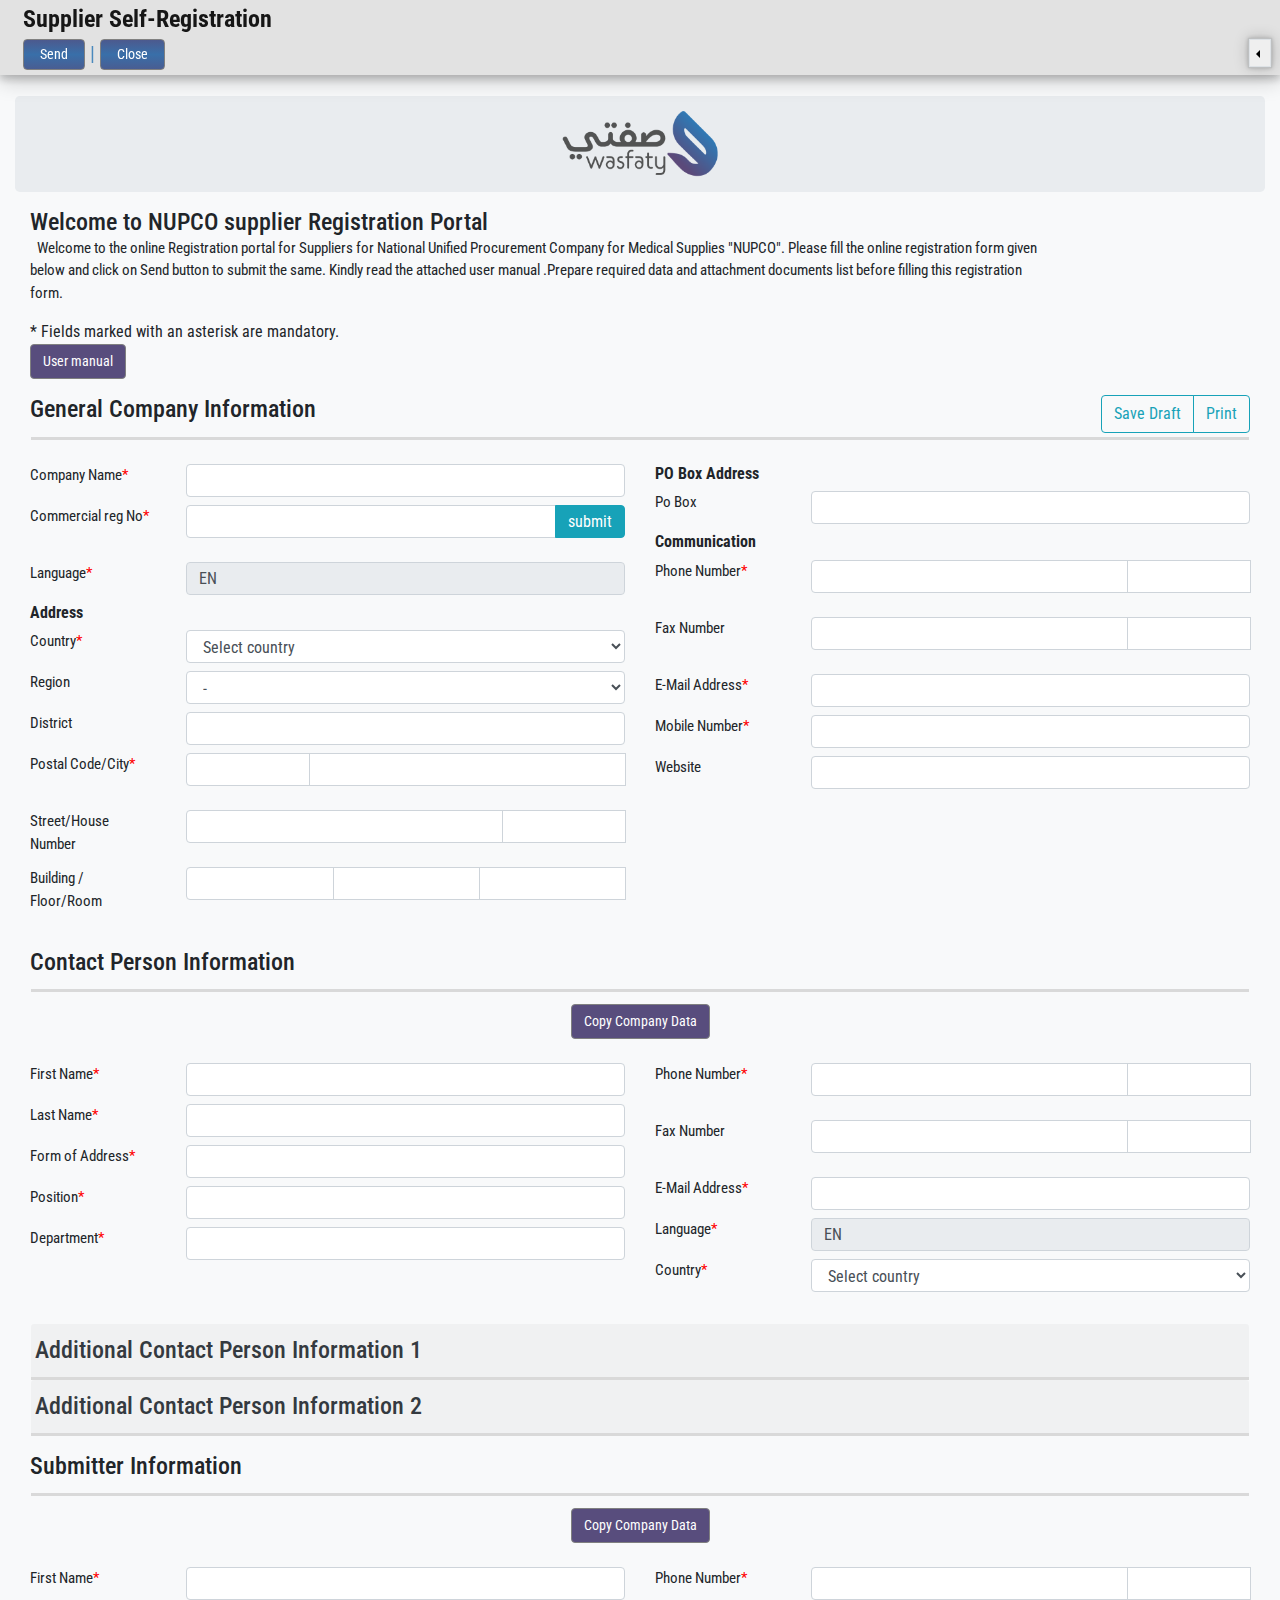
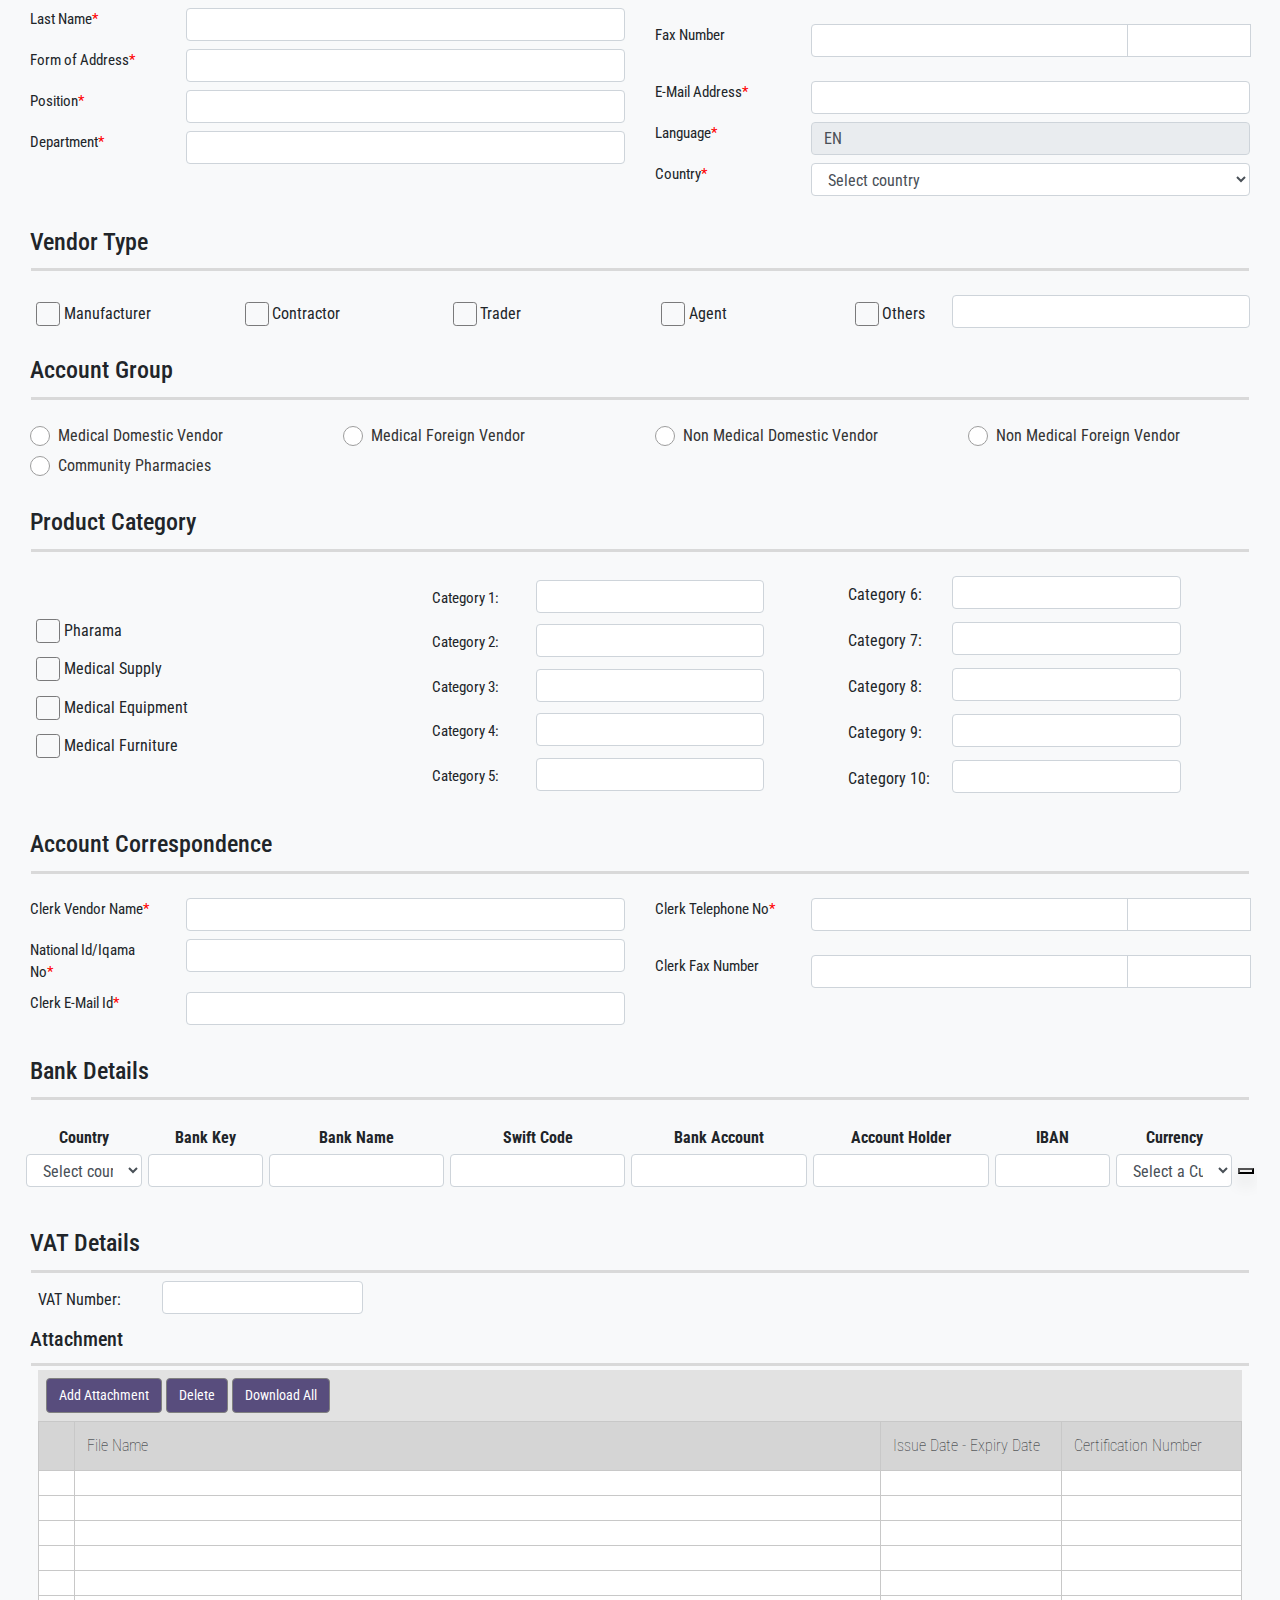
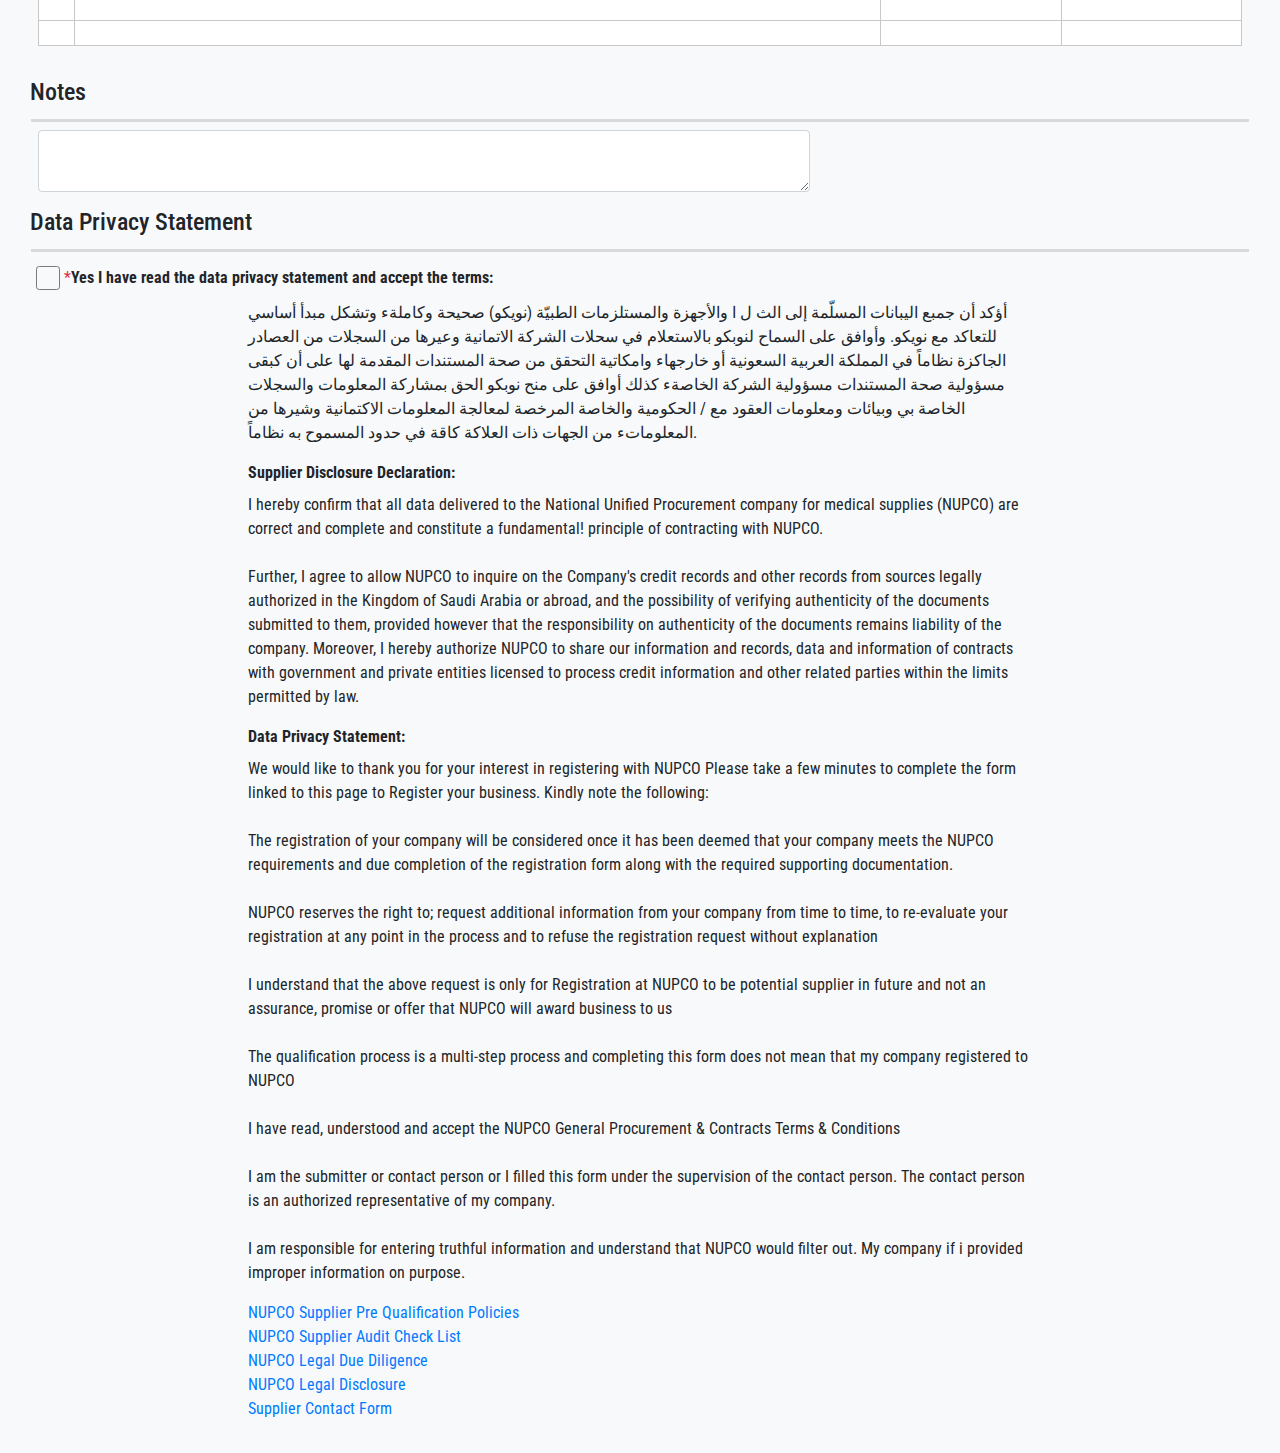
==== index.html @ e29692e7 "content" ====
<!DOCTYPE html>
<html lang="en">
<head>
  <title>Wasfaty</title>
  <meta name="theme-color" content="#557eb0">
  <meta name="viewport" content="width=device-width, initial-scale=1.0, maximum-scale=1.0 shrink-to-fit=no, user-scalable=0">
  <link rel="icon" type="image/png" href="assets/images/logo-icon.png" sizes="194x194">
  <link rel="stylesheet" href="https://maxcdn.bootstrapcdn.com/bootstrap/4.3.1/css/bootstrap.min.css">
  <link rel="stylesheet" href="https://use.fontawesome.com/releases/v5.7.1/css/all.css" integrity="sha384-fnmOCqbTlWIlj8LyTjo7mOUStjsKC4pOpQbqyi7RrhN7udi9RwhKkMHpvLbHG9Sr" crossorigin="anonymous">
  <link href="https://fonts.googleapis.com/css?family=Roboto+Condensed|Titillium+Web|Changa|Merriweather|Ubuntu&display=swap" rel="stylesheet">
  <link rel="manifest" href="assets/lib/manifest.json">
  <link rel="stylesheet" type="text/css" href="assets/lib/style.css">
</head>
<body class="bg-light">
  <nav class="navbar fixed-top navbar-light bg-grey cus-shadow px-2 py-0">
   <div class="col-4">
       <a class="navbar-brand" href="#">
        <h4 class="mb-1"><b>Supplier Self-Registration</b></h4>
        <button class="btn btn-nav hvr-grow-shadow px-3 py-1">Send</button>
        <span style="color: #4a89bd">|</span>
        <button class="btn btn-nav hvr-grow-shadow px-3 py-1">Close</button>
       </a>
   </div>
    <div class="col-4">
      <!-- <a class="ml-auto" href="home.html"><img class="" src="assets/images/logo_2.png" style="width:150px;height: 38px"></a> -->
    </div>
    <div class="col-4"> </div>
    <div class="dropdown dropleft" style="">
      <button type="button" class="border hvr-grow-shadow dropdown-toggle" data-toggle="dropdown">
        <i class="fas fa-question-circle text-primary"></i>
      </button>
      <div class="dropdown-menu">
        <a class="dropdown-item" href="#">Help Center</a>
        <a class="dropdown-item" href="#">Hide Quick Help</a>
      </div>
    </div>
  </nav><br><br><br><br>
<div class="container-fluid">
  <div class="jumbotron text-center p-2 mb-0">
    <img class="" src="assets/images/logotrans.png" style="width:auto;height: 80px">
  </div>
  <div class="row m-0">
    <div class="col-md-10">
      <h4 class="mb-0 pt-3">Welcome to NUPCO supplier Registration Portal</h4>
      <p style="font-size: 15px">&ensp;Welcome to the online Registration portal for Suppliers for National Unified Procurement Company for Medical Supplies "NUPCO". Please fill the online registration form given below and click on Send button to submit the same. Kindly read the attached user manual .Prepare required data and attachment documents list before filling this registration form. </p>
      <p class="mb-0">* Fields marked with an asterisk are mandatory. </p>
      <button class="btn cus-btn hvr-grow-shadow"><i class="fas fa-clipboard-list text-white"></i> User manual</button>
    </div>
    <div class="col-md-2"></div>
  </div>
</div>
<div class="container-fluid my-3 gci">
  <div class="row m-0">
    <div class="col-md-9">
      <h4>General Company Information</h4>
    </div><!--------col-md-9 close----------------->
    <div class="col-md-3 text-right">
      <div class="btn-group">
        <button type="button" class="btn btn-outline-info">Save Draft</button>
        <button type="button" class="btn btn-outline-info"><i class="fas fa-print"></i> Print</button>
      </div>
    </div><!--------col-md-3 close----------------->

  </div><!--------row close----------------->
  <hr class="my-1 mx-3" style="border-top: 3px solid #d9d9d9;">
  <div class="row m-0 my-4">
    <div class="col-md-6">
      <div class="form-group row">
        <label class="col-md-3 lab-name star">Company Name</label>
        <div class="col-md-9">
          <input type="text" class="form-control gci-input" required>
        </div>
      </div>
      <div class="form-group row">
        <label class="col-md-3 lab-name star">Commercial reg No</label>
        <div class="col-md-9">
          <div class="input-group mb-3">
          <input type="text" class="form-control gci-input" required>
            <div class="input-group-append" style="height: 33px">
              <button class="btn btn-info w-100" style="line-height: 1;">submit</button>
            </div>
          </div>
        </div>
      </div>
      <div class="form-group row">
        <label class="col-md-3 lab-name star">Language</label>
        <div class="col-md-9">
          <input type="text" class="form-control gci-input" value="EN" readonly required>
        </div>
      </div>
      <h6><b>Address</b></h6>
      <div class="form-group row">
        <label class="col-md-3 lab-name star">Country</label>
        <div class="col-md-9">
          <select class="crs-country form-control gci-input" data-region-id="one" required></select>
        </div>
      </div>
      <div class="form-group row">
        <label class="col-md-3 lab-name">Region</label>
        <div class="col-md-9">
          <select id="one" class="form-control gci-input"></select>
        </div>
      </div>
      <div class="form-group row">
        <label class="col-md-3 lab-name">District</label>
        <div class="col-md-9">
          <input type="text" class="form-control gci-input">
        </div>
      </div>
      <div class="form-group row">
        <label class="col-md-3 lab-name star">Postal Code/City</label>
        <div class="col-md-9">
          <div class="input-group mb-3">
          <input type="text" class="form-control gci-input" required>
          <input type="text" class="form-control gci-input w-50" required>
            <div class="input-group-append">
            </div>
          </div>
        </div>
      </div>
      <div class="form-group row">
        <label class="col-md-3 lab-name">Street/House Number</label>
        <div class="col-md-9">
          <div class="input-group mb-3">
          <input type="text" class="form-control gci-input w-50">
          <input type="text" class="form-control gci-input">
            <div class="input-group-append">
            </div>
          </div>
        </div>
      </div>
      <div class="form-group row">
        <label class="col-md-3 lab-name">Building / Floor/Room</label>
        <div class="col-md-9">
          <div class="input-group mb-3">
          <input type="text" class="form-control gci-input">
          <input type="text" class="form-control gci-input">
          <input type="text" class="form-control gci-input">
            <div class="input-group-append">
            </div>
          </div>
        </div>
      </div>
    </div><!--------col-md-6 close----------------->
    <div class="col-md-6">
      <h6><b>PO Box Address</b></h6>
      <div class="form-group row">
        <label class="col-md-3 lab-name">Po Box</label>
        <div class="col-md-9">
          <input type="text" class="form-control gci-input">
        </div>
      </div>
      <h6><b>Communication</b></h6>
      <div class="form-group row">
        <label class="col-md-3 lab-name star">Phone Number</label>
        <div class="col-md-9">
          <div class="input-group mb-3">
          <input type="text" class="form-control gci-input w-50" required>
          <input type="text" class="form-control gci-input" required>
            <div class="input-group-append">
            </div>
          </div>
        </div>
      </div>
      <div class="form-group row">
        <label class="col-md-3 lab-name">Fax Number</label>
        <div class="col-md-9">
          <div class="input-group mb-3">
          <input type="text" class="form-control gci-input w-50">
          <input type="text" class="form-control gci-input">
            <div class="input-group-append">
            </div>
          </div>
        </div>
      </div>
      <div class="form-group row">
        <label class="col-md-3 lab-name star">E-Mail Address</label>
        <div class="col-md-9">
          <input type="text" class="form-control gci-input" required>
        </div>
      </div>
      <div class="form-group row">
        <label class="col-md-3 lab-name star">Mobile Number</label>
        <div class="col-md-9">
          <input type="text" class="form-control gci-input" required>
        </div>
      </div>
      <div class="form-group row">
        <label class="col-md-3 lab-name">Website</label>
        <div class="col-md-9">
          <input type="text" class="form-control gci-input">
        </div>
      </div>
    </div><!--------col-md-6 close----------------->
  </div><!--------row close----------------->
</div>
<div class="container-fluid my-3 cpi">
  <div class="row m-0">
    <div class="col-md-9">
      <h4>Contact Person Information</h4>
    </div><!--------col-md-9 close----------------->
    <div class="col-md-3 text-right">
      
    </div><!--------col-md-3 close----------------->

  </div><!--------row close----------------->
  <hr class="my-1 mx-3" style="border-top: 3px solid #d9d9d9;">
  <div class="form-group text-center pt-2">
    <button class="btn cus-btn hvr-grow-shadow btn-outline-info">Copy Company Data</button>
  </div>
  <div class="row m-0 my-4">
    <div class="col-md-6">
      <div class="form-group row">
        <label class="col-md-3 lab-name star">First Name</label>
        <div class="col-md-9">
          <input type="text" class="form-control cpi-input" required>
        </div>
      </div>
      <div class="form-group row">
        <label class="col-md-3 lab-name star">Last Name</label>
        <div class="col-md-9">
          <input type="text" class="form-control cpi-input" required>
        </div>
      </div>
      <div class="form-group row">
        <label class="col-md-3 lab-name star">Form of Address</label>
        <div class="col-md-9">
          <input type="text" class="form-control cpi-input" required>
        </div>
      </div>
      <div class="form-group row">
        <label class="col-md-3 lab-name star">Position</label>
        <div class="col-md-9">
          <input type="text" class="form-control cpi-input" required>
        </div>
      </div>
      <div class="form-group row">
        <label class="col-md-3 lab-name star">Department</label>
        <div class="col-md-9">
          <input type="text" class="form-control cpi-input" required>
        </div>
      </div>
    </div><!--------col-md-6 close----------------->
    <div class="col-md-6">
      <div class="form-group row">
        <label class="col-md-3 lab-name star">Phone Number</label>
        <div class="col-md-9">
          <div class="input-group mb-3">
          <input type="text" class="form-control cpi-input w-50" required>
          <input type="text" class="form-control cpi-input" required>
            <div class="input-group-append">
            </div>
          </div>
        </div>
      </div>
      <div class="form-group row">
        <label class="col-md-3 lab-name">Fax Number</label>
        <div class="col-md-9">
          <div class="input-group mb-3">
          <input type="text" class="form-control cpi-input w-50">
          <input type="text" class="form-control cpi-input">
            <div class="input-group-append">
            </div>
          </div>
        </div>
      </div>
      <div class="form-group row">
        <label class="col-md-3 lab-name star">E-Mail Address</label>
        <div class="col-md-9">
          <input type="text" class="form-control cpi-input" required>
        </div>
      </div>
      <div class="form-group row">
        <label class="col-md-3 lab-name star">Language</label>
        <div class="col-md-9">
          <input type="text" class="form-control gci-input" value="EN" readonly required>
        </div>
      </div>
      <div class="form-group row">
        <label class="col-md-3 lab-name star">Country</label>
        <div class="col-md-9">
          <select class="crs-country form-control gci-input" data-region-id="one" required></select>
        </div>
      </div>
      <!-- <div class="form-group row">
        <label class="col-md-3 lab-name star">Mobile Number</label>
        <div class="col-md-9">
          <input type="text" class="form-control cpi-input" required>
        </div>
      </div> -->
    </div><!--------col-md-6 close----------------->
  </div><!--------row close----------------->
</div>
<div class="container-fluid my-3 cpi">
  <div id="accordion" class="px-2"> 
    <div class="card border-0 bg-light">
      <div class="card-header mx-2 pl-1" id="heading-1" style="border-bottom: 3px solid #d9d9d9;">
        <h4 class="mb-0 updown">
          <a role="button" class="collapsed text-dark" data-toggle="collapse" href="#collapse-1" aria-expanded="flase" aria-controls="collapse-1">
            Additional Contact Person Information 1
          </a>
        </h4>
      </div>
      <div id="collapse-1" class="collapse" data-parent="#accordion" aria-labelledby="heading-1">
        <div class="card-body p-1">
           <div class="form-group text-center pt-2">
              <button class="btn cus-btn hvr-grow-shadow btn-outline-info">Copy Company Data</button>
            </div>
            <div class="row m-0 my-4">
              <div class="col-md-6">
                <div class="form-group row">
                  <label class="col-md-3 lab-name star">First Name</label>
                  <div class="col-md-9">
                    <input type="text" class="form-control cpi-input" required>
                  </div>
                </div>
                <div class="form-group row">
                  <label class="col-md-3 lab-name star">Last Name</label>
                  <div class="col-md-9">
                    <input type="text" class="form-control cpi-input" required>
                  </div>
                </div>
                <div class="form-group row">
                  <label class="col-md-3 lab-name star">Form of Address</label>
                  <div class="col-md-9">
                    <input type="text" class="form-control cpi-input" required>
                  </div>
                </div>
                <div class="form-group row">
                  <label class="col-md-3 lab-name star">Position</label>
                  <div class="col-md-9">
                    <input type="text" class="form-control cpi-input" required>
                  </div>
                </div>
                <div class="form-group row">
                  <label class="col-md-3 lab-name star">Department</label>
                  <div class="col-md-9">
                    <input type="text" class="form-control cpi-input" required>
                  </div>
                </div>
              </div><!--------col-md-6 close----------------->
              <div class="col-md-6">
                <div class="form-group row">
                  <label class="col-md-3 lab-name star">Phone Number</label>
                  <div class="col-md-9">
                    <div class="input-group mb-3">
                    <input type="text" class="form-control cpi-input w-50" required>
                    <input type="text" class="form-control cpi-input" required>
                      <div class="input-group-append">
                      </div>
                    </div>
                  </div>
                </div>
                <div class="form-group row">
                  <label class="col-md-3 lab-name">Fax Number</label>
                  <div class="col-md-9">
                    <div class="input-group mb-3">
                    <input type="text" class="form-control cpi-input w-50">
                    <input type="text" class="form-control cpi-input">
                      <div class="input-group-append">
                      </div>
                    </div>
                  </div>
                </div>
                <div class="form-group row">
                  <label class="col-md-3 lab-name star">E-Mail Address</label>
                  <div class="col-md-9">
                    <input type="text" class="form-control cpi-input" required>
                  </div>
                </div>
                <div class="form-group row">
                  <label class="col-md-3 lab-name star">Language</label>
                  <div class="col-md-9">
                    <input type="text" class="form-control gci-input" value="EN" readonly required>
                  </div>
                </div>
                <div class="form-group row">
                  <label class="col-md-3 lab-name star">Country</label>
                  <div class="col-md-9">
                    <select class="crs-country form-control gci-input" data-region-id="one" required></select>
                  </div>
                </div>
                <!-- <div class="form-group row">
                  <label class="col-md-3 lab-name star">Mobile Number</label>
                  <div class="col-md-9">
                    <input type="text" class="form-control cpi-input" required>
                  </div>
                </div> -->
              </div><!--------col-md-6 close----------------->
            </div><!--------row close----------------->
        
        </div>
      </div>
    </div>
    <div class="card border-0 bg-light">
      <div class="card-header mx-2 pl-1" id="heading-2" style="border-bottom: 3px solid #d9d9d9;">
        <h4 class="mb-0 updown">
          <a class="collapsed text-dark" role="button" data-toggle="collapse" href="#collapse-2" aria-expanded="false" aria-controls="collapse-2">
            Additional Contact Person Information 2
          </a>
        </h4>
      </div>
      <div id="collapse-2" class="collapse" data-parent="#accordion" aria-labelledby="heading-2">
        <div class="card-body p-1">
          <div class="form-group text-center pt-2">
              <button class="btn cus-btn hvr-grow-shadow btn-outline-info">Copy Company Data</button>
            </div>
            <div class="row m-0 my-4">
              <div class="col-md-6">
                <div class="form-group row">
                  <label class="col-md-3 lab-name star">First Name</label>
                  <div class="col-md-9">
                    <input type="text" class="form-control cpi-input" required>
                  </div>
                </div>
                <div class="form-group row">
                  <label class="col-md-3 lab-name star">Last Name</label>
                  <div class="col-md-9">
                    <input type="text" class="form-control cpi-input" required>
                  </div>
                </div>
                <div class="form-group row">
                  <label class="col-md-3 lab-name star">Form of Address</label>
                  <div class="col-md-9">
                    <input type="text" class="form-control cpi-input" required>
                  </div>
                </div>
                <div class="form-group row">
                  <label class="col-md-3 lab-name star">Position</label>
                  <div class="col-md-9">
                    <input type="text" class="form-control cpi-input" required>
                  </div>
                </div>
                <div class="form-group row">
                  <label class="col-md-3 lab-name star">Department</label>
                  <div class="col-md-9">
                    <input type="text" class="form-control cpi-input" required>
                  </div>
                </div>
              </div><!--------col-md-6 close----------------->
              <div class="col-md-6">
                <div class="form-group row">
                  <label class="col-md-3 lab-name star">Phone Number</label>
                  <div class="col-md-9">
                    <div class="input-group mb-3">
                    <input type="text" class="form-control cpi-input w-50" required>
                    <input type="text" class="form-control cpi-input" required>
                      <div class="input-group-append">
                      </div>
                    </div>
                  </div>
                </div>
                <div class="form-group row">
                  <label class="col-md-3 lab-name">Fax Number</label>
                  <div class="col-md-9">
                    <div class="input-group mb-3">
                    <input type="text" class="form-control cpi-input w-50">
                    <input type="text" class="form-control cpi-input">
                      <div class="input-group-append">
                      </div>
                    </div>
                  </div>
                </div>
                <div class="form-group row">
                  <label class="col-md-3 lab-name star">E-Mail Address</label>
                  <div class="col-md-9">
                    <input type="text" class="form-control cpi-input" required>
                  </div>
                </div>
                <div class="form-group row">
                  <label class="col-md-3 lab-name star">Language</label>
                  <div class="col-md-9">
                    <input type="text" class="form-control gci-input" value="EN" readonly required>
                  </div>
                </div>
                <div class="form-group row">
                  <label class="col-md-3 lab-name star">Country</label>
                  <div class="col-md-9">
                    <select class="crs-country form-control gci-input" data-region-id="one" required></select>
                  </div>
                </div>
                <!-- <div class="form-group row">
                  <label class="col-md-3 lab-name star">Mobile Number</label>
                  <div class="col-md-9">
                    <input type="text" class="form-control cpi-input" required>
                  </div>
                </div> -->
              </div><!--------col-md-6 close----------------->
            </div><!--------row close----------------->
        </div>
      </div>
    </div>
  </div>
</div>

<div class="container-fluid my-3 cpi">
  <div class="row m-0">
    <div class="col-md-9">
      <h4>Submitter Information</h4>
    </div><!--------col-md-9 close----------------->
    <div class="col-md-3 text-right">
      
    </div><!--------col-md-3 close----------------->

  </div><!--------row close----------------->
  <hr class="my-1 mx-3" style="border-top: 3px solid #d9d9d9;">
  <div class="form-group text-center pt-2">
    <button class="btn cus-btn hvr-grow-shadow btn-outline-info">Copy Company Data</button>
  </div>
  <div class="row m-0 my-4">
    <div class="col-md-6">
      <div class="form-group row">
        <label class="col-md-3 lab-name star">First Name</label>
        <div class="col-md-9">
          <input type="text" class="form-control cpi-input" required>
        </div>
      </div>
      <div class="form-group row">
        <label class="col-md-3 lab-name star">Last Name</label>
        <div class="col-md-9">
          <input type="text" class="form-control cpi-input" required>
        </div>
      </div>
      <div class="form-group row">
        <label class="col-md-3 lab-name star">Form of Address</label>
        <div class="col-md-9">
          <input type="text" class="form-control cpi-input" required>
        </div>
      </div>
      <div class="form-group row">
        <label class="col-md-3 lab-name star">Position</label>
        <div class="col-md-9">
          <input type="text" class="form-control cpi-input" required>
        </div>
      </div>
      <div class="form-group row">
        <label class="col-md-3 lab-name star">Department</label>
        <div class="col-md-9">
          <input type="text" class="form-control cpi-input" required>
        </div>
      </div>
    </div><!--------col-md-6 close----------------->
    <div class="col-md-6">
      <div class="form-group row">
        <label class="col-md-3 lab-name star">Phone Number</label>
        <div class="col-md-9">
          <div class="input-group mb-3">
          <input type="text" class="form-control cpi-input w-50" required>
          <input type="text" class="form-control cpi-input" required>
            <div class="input-group-append">
            </div>
          </div>
        </div>
      </div>
      <div class="form-group row">
        <label class="col-md-3 lab-name">Fax Number</label>
        <div class="col-md-9">
          <div class="input-group mb-3">
          <input type="text" class="form-control cpi-input w-50">
          <input type="text" class="form-control cpi-input">
            <div class="input-group-append">
            </div>
          </div>
        </div>
      </div>
      <div class="form-group row">
        <label class="col-md-3 lab-name star">E-Mail Address</label>
        <div class="col-md-9">
          <input type="text" class="form-control cpi-input" required>
        </div>
      </div>
      <div class="form-group row">
        <label class="col-md-3 lab-name star">Language</label>
        <div class="col-md-9">
          <input type="text" class="form-control gci-input" value="EN" readonly required>
        </div>
      </div>
      <div class="form-group row">
        <label class="col-md-3 lab-name star">Country</label>
        <div class="col-md-9">
          <select class="crs-country form-control gci-input" data-region-id="one" required></select>
        </div>
      </div>
      <!-- <div class="form-group row">
        <label class="col-md-3 lab-name star">Mobile Number</label>
        <div class="col-md-9">
          <input type="text" class="form-control cpi-input" required>
        </div>
      </div> -->
    </div><!--------col-md-6 close----------------->
  </div><!--------row close----------------->
</div>

<div class="container-fluid my-3 vdt">
  <div class="row m-0">
    <div class="col-md-9">
      <h4>Vendor Type</h4>
    </div><!--------col-md-9 close----------------->
    <div class="col-md-3 text-right">
      
    </div><!--------col-md-3 close----------------->

  </div><!--------row close----------------->
  <hr class="my-1 mx-3" style="border-top: 3px solid #d9d9d9;">
  <div class="row m-0 my-4">
    <div class="col-md-2">
      <input type="checkbox" id="manufacturer" name="manufacturer" value="manufacturer">
      <label for="manufacturer">Manufacturer</label>
    </div><!--------col-md-2 close----------------->
    <div class="col-md-2">
      <input type="checkbox" id="contractor" name="contractor" value="contractor">
      <label for="contractor">Contractor</label>
    </div><!--------col-md-2 close----------------->
    <div class="col-md-2">
      <input type="checkbox" id="trader" name="trader" value="trader">
      <label for="trader">Trader</label>
    </div><!--------col-md-2 close----------------->
    <div class="col-md-2">
      <input type="checkbox" id="agent" name="agent" value="agent">
      <label for="agent">Agent</label>
    </div><!--------col-md-2 close----------------->
    <div class="col-md-1 px-0">
      <input type="checkbox" id="others" name="others" value="others">
      <label for="others">Others</label>
    </div><!--------col-md-1 close----------------->
    <div class="col-md-3 pl-0">
      <input class="form-control vdt-input" type="" name="">
    </div><!--------col-md-3 close----------------->
  </div><!--------row close----------------->
</div>
<div class="container-fluid my-3 atg">
  <div class="row m-0">
    <div class="col-md-9">
      <h4>Account Group</h4>
    </div><!--------col-md-9 close----------------->
    <div class="col-md-3 text-right">
      
    </div><!--------col-md-3 close----------------->

  </div><!--------row close----------------->
  <hr class="my-1 mx-3" style="border-top: 3px solid #d9d9d9;">
  <div class="row m-0 my-4">
    <div class="col-md-3">
      <input type="radio" id="domestic" name="radio-group">
      <label for="domestic">Medical Domestic Vendor</label>
    </div><!--------col-md-3 close----------------->
    <div class="col-md-3">
      <input type="radio" id="foreign" name="radio-group">
      <label for="foreign">Medical Foreign Vendor</label>
    </div><!--------col-md-3 close----------------->
    <div class="col-md-3">
      <input type="radio" id="nondomestic" name="radio-group">
      <label for="nondomestic">Non Medical Domestic Vendor</label>
    </div><!--------col-md-3 close----------------->
    <div class="col-md-3">
      <input type="radio" id="nonforeign" name="radio-group">
      <label for="nonforeign">Non Medical Foreign Vendor</label>
    </div><!--------col-md-3 close----------------->
    <div class="col-md-3">
      <input type="radio" id="pharmacies" name="radio-group">
      <label for="pharmacies">Community Pharmacies</label>
    </div><!--------col-md-3 close----------------->
  </div><!--------row close----------------->
</div>
<div class="container-fluid my-3 vdt">
  <div class="row m-0">
    <div class="col-md-9">
      <h4>Product Category</h4>
    </div><!--------col-md-9 close----------------->
    <div class="col-md-3 text-right">
      
    </div><!--------col-md-3 close----------------->

  </div><!--------row close----------------->
  <hr class="my-1 mx-3" style="border-top: 3px solid #d9d9d9;">
  <div class="row m-0 my-4 d-flex justify-content-center align-items-center">
    <div class="col-md-3">
       <p class="mb-2">
         <input type="checkbox" id="pharama" name="pharama" value="pharama">
         <label for="pharama">Pharama</label>
       </p>
       <p class="mb-2">
         <input type="checkbox" id="supply" name="supply" value="supply">
         <label for="supply">Medical Supply</label>
       </p>
       <p class="mb-2">
         <input type="checkbox" id="equipment" name="equipment" value="equipment">
         <label for="equipment">Medical Equipment</label>
       </p>
       <p class="mb-2">
         <input type="checkbox" id="furniture" name="furniture" value="furniture">
         <label for="furniture">Medical Furniture</label>
       </p>
    </div><!--------col-md-3 close----------------->
    <div class="col-md-1">
    
    </div><!--------col-md-3 close----------------->
    <div class="col-md-4 cpi">
       <div class="form-group row">
          <label for="category10" class="col-sm-3 col-form-label px-0">Category 1:</label>
          <div class="col-sm-7 pl-0">
            <input type="text" class="form-control cpi-input" id="category10">
          </div>
        </div>
        <div class="form-group row">
          <label for="category10" class="col-sm-3 col-form-label px-0">Category 2:</label>
          <div class="col-sm-7 pl-0">
            <input type="text" class="form-control cpi-input" id="category10">
          </div>
        </div>
        <div class="form-group row">
          <label for="category10" class="col-sm-3 col-form-label px-0">Category 3:</label>
          <div class="col-sm-7 pl-0">
            <input type="text" class="form-control cpi-input" id="category10">
          </div>
        </div>
        <div class="form-group row">
          <label for="category10" class="col-sm-3 col-form-label px-0">Category 4:</label>
          <div class="col-sm-7 pl-0">
            <input type="text" class="form-control cpi-input" id="category10">
          </div>
        </div>
        <div class="form-group row">
          <label for="category10" class="col-sm-3 col-form-label px-0">Category 5:</label>
          <div class="col-sm-7 pl-0">
            <input type="text" class="form-control cpi-input" id="category10">
          </div>
        </div>
    </div><!--------col-md-3 close----------------->
    <div class="col-md-4">
      <div class="form-group row">
          <label for="category10" class="col-sm-3 col-form-label px-0">Category 6:</label>
          <div class="col-sm-7 pl-0">
            <input type="text" class="form-control cpi-input" id="category10">
          </div>
        </div>
        <div class="form-group row">
          <label for="category10" class="col-sm-3 col-form-label px-0">Category 7:</label>
          <div class="col-sm-7 pl-0">
            <input type="text" class="form-control cpi-input" id="category10">
          </div>
        </div>
        <div class="form-group row">
          <label for="category10" class="col-sm-3 col-form-label px-0">Category 8:</label>
          <div class="col-sm-7 pl-0">
            <input type="text" class="form-control cpi-input" id="category10">
          </div>
        </div>
        <div class="form-group row">
          <label for="category10" class="col-sm-3 col-form-label px-0">Category 9:</label>
          <div class="col-sm-7 pl-0">
            <input type="text" class="form-control cpi-input" id="category10">
          </div>
        </div>
       <div class="form-group row">
          <label for="category10" class="col-sm-3 col-form-label px-0">Category 10:</label>
          <div class="col-sm-7 pl-0">
            <input type="text" class="form-control cpi-input" id="category10">
          </div>
        </div>
    </div><!--------col-md-3 close----------------->
  </div><!--------row close----------------->
</div>
<div class="container-fluid my-3 cpi">
  <div class="row m-0">
    <div class="col-md-9">
      <h4>Account Correspondence</h4>
    </div><!--------col-md-9 close----------------->
    <div class="col-md-3 text-right">
      
    </div><!--------col-md-3 close----------------->

  </div><!--------row close----------------->
  <hr class="my-1 mx-3" style="border-top: 3px solid #d9d9d9;">
  <div class="row m-0 my-4">
    <div class="col-md-6">
      <div class="form-group row">
        <label class="col-md-3 lab-name star">Clerk Vendor Name</label>
        <div class="col-md-9">
          <input type="text" class="form-control cpi-input" required>
        </div>
      </div>
      <div class="form-group row">
        <label class="col-md-3 lab-name star">National Id/Iqama No</label>
        <div class="col-md-9">
          <input type="text" class="form-control cpi-input" required>
        </div>
      </div>
      <div class="form-group row">
        <label class="col-md-3 lab-name star">Clerk E-Mail Id</label>
        <div class="col-md-9">
          <input type="text" class="form-control cpi-input" required>
        </div>
      </div>
    </div><!--------col-md-6 close----------------->
    <div class="col-md-6">
      <div class="form-group row">
        <label class="col-md-3 lab-name star">Clerk Telephone No</label>
        <div class="col-md-9">
          <div class="input-group mb-3">
          <input type="text" class="form-control cpi-input w-50" required>
          <input type="text" class="form-control cpi-input" required>
            <div class="input-group-append">
            </div>
          </div>
        </div>
      </div>
      <div class="form-group row">
        <label class="col-md-3 lab-name">Clerk Fax Number</label>
        <div class="col-md-9">
          <div class="input-group mb-3">
          <input type="text" class="form-control cpi-input w-50">
          <input type="text" class="form-control cpi-input">
            <div class="input-group-append">
            </div>
          </div>
        </div>
      </div>
     
    </div><!--------col-md-6 close----------------->
  </div><!--------row close----------------->
</div>
<div class="container-fluid my-3 bnk_detail">
  <div class="row m-0">
    <div class="col-md-9">
      <h4>Bank Details</h4>
    </div><!--------col-md-9 close----------------->
    <div class="col-md-3 text-right">
      
    </div><!--------col-md-3 close----------------->

  </div><!--------row close----------------->
  <hr class="my-1 mx-3" style="border-top: 3px solid #d9d9d9;">
  <div class="row m-0 my-4 px-2">
    <div class="table-responsive">
    <table class="table table-borderless">
      <thead>
        <tr class="text-center">
          <th width="10%">Country</th>
          <th width="10%">Bank Key</th>
          <th width="15%">Bank Name</th>
          <th width="15%">Swift Code</th>
          <th width="15%">Bank Account</th>
          <th width="15%">Account Holder</th>
          <th width="10%">IBAN</th>
          <th width="10%">Currency</th>
          <th></th>
        </tr>
      </thead>
      <tbody>
        <tr>
          <td>
            <select class="crs-country form-control gci-input" data-region-id="one" required></select>
          </td>
          <td><input type="text" class="form-control cpi-input" name=""></td>
          <td><input type="text" class="form-control cpi-input" name=""></td>
          <td><input type="text" class="form-control cpi-input" name=""></td>
          <td><input type="text" class="form-control cpi-input" name=""></td>
          <td><input type="text" class="form-control cpi-input" name=""></td>
          <td><input type="text" class="form-control cpi-input" name=""></td>
          <td>
            <select type="text" class="form-control cpi-input " name="">
              <option>Select a Currency</option>
              <option>USD</option>
              <option>AED</option>
              <option>SAR</option>
              <option>GBP</option>
            </select>
          </td>
          <td>
            <button class="shadow"><i class="fas fa-plus-circle" style="font-size: 17px;color: blue"></i></button></td>
        </tr>
      </tbody>
    </table>
  </div>
  </div><!--------row close----------------->
</div>
<div class="container-fluid my-3 vat_detail">
  <div class="row m-0">
    <div class="col-md-9">
      <h4>VAT Details</h4>
    </div><!--------col-md-9 close----------------->
    <div class="col-md-3 text-right">
      
    </div><!--------col-md-3 close----------------->

  </div><!--------row close----------------->
  <hr class="my-1 mx-3" style="border-top: 3px solid #d9d9d9;">
  <div class="row m-0 my-2">
    <div class="col-md-4">
      <div class="form-group row m-0 px-2">
        <label for="vatnumber" class="col-sm-4 col-form-label px-0">VAT Number:</label>
        <div class="col-sm-7 pl-0">
          <input type="text" class="form-control cpi-input" id="vatnumber">
        </div>
      </div>
    </div><!--------col-md-4 close----------------->
    <div class="col-md-8"></div><!--------col-md-8 close----------------->
  </div><!--------row close----------------->
  <div class="row m-0">
    <div class="col-md-9">
      <h5>Attachment</h5>
    </div><!--------col-md-9 close----------------->
    <div class="col-md-3 text-right">
      
    </div><!--------col-md-3 close----------------->

  </div><!--------row close----------------->
  <hr class="my-1 mx-3" style="border-top: 3px solid #d9d9d9;">
  <div class="row m-0 px-2">
    <div class="col-md-12">
      <div class="form-group mb-0 p-2 bg-grey">
        <button type="button" class="btn cus-btn">
          <i class="fas fa-paperclip"></i> Add Attachment</button>
        <button type="button" class="btn cus-btn">
          <i class="fas fa-trash-alt"></i> Delete</button>
        <button type="button" class="btn cus-btn">
          <i class="fas fa-download"></i> Download All</button>
      </div>
      <table class="table table-bordered">
        <thead>
          <tr>
            <th width="3%"></th>
            <th>File Name</th>
            <th width="15%">Issue Date - Expiry Date</th>
            <th width="15%">Certification Number</th>
          </tr>
        </thead>
        <tbody>
          <tr>
            <td></td>
            <td></td>
            <td></td>
            <td></td>
          </tr>
          <tr>
            <td></td>
            <td></td>
            <td></td>
            <td></td>
          </tr>
          <tr>
            <td></td>
            <td></td>
            <td></td>
            <td></td>
          </tr>
          <tr>
            <td></td>
            <td></td>
            <td></td>
            <td></td>
          </tr>
          <tr>
            <td></td>
            <td></td>
            <td></td>
            <td></td>
          </tr>
          <tr>
            <td></td>
            <td></td>
            <td></td>
            <td></td>
          </tr>
          <tr>
            <td></td>
            <td></td>
            <td></td>
            <td></td>
          </tr>
        </tbody>
      </table>
    </div><!--------col-md-12 close----------------->
  </div><!--------row close----------------->
</div>
<div class="container-fluid my-3 notes">
  <div class="row m-0">
    <div class="col-md-9">
      <h4>Notes</h4>
    </div><!--------col-md-9 close----------------->
    <div class="col-md-3 text-right">
      
    </div><!--------col-md-3 close----------------->

  </div><!--------row close----------------->
  <hr class="my-1 mx-3" style="border-top: 3px solid #d9d9d9;">
  <div class="row m-0 my-2">
    <div class="col-md-8">
      <div class="form-group row m-0 px-2">
        <div class="col-sm-12 pl-0">
          <textarea type="text" class="form-control cpi-input"></textarea>
        </div>
      </div>
    </div><!--------col-md-4 close----------------->
    <div class="col-md-4"></div><!--------col-md-8 close----------------->
  </div><!--------row close----------------->
</div>
<div class="container-fluid my-3 notes">
  <div class="row m-0">
    <div class="col-md-9">
      <h4>Data Privacy Statement</h4>
    </div><!--------col-md-9 close----------------->
    <div class="col-md-3 text-right">
      
    </div><!--------col-md-3 close----------------->

  </div><!--------row close----------------->
  <hr class="my-1 mx-3" style="border-top: 3px solid #d9d9d9;">
  <div class="row m-0 my-2 vdt">
    <div class="col-md-12">
      <p class="mb-2">
         <input type="checkbox" class="vdt-input" id="yes">
         <label for="yes"><span class="text-danger">*</span><b>Yes I have read the data privacy statement and accept the terms:</b></label>
       </p>
       <p class="col-md-8 offset-2">
         أؤكد أن جمبع اليبانات المسلّمة إلى الث ل ا
          والأجهزة والمستلزمات الطبيّة (نويكو) صحيحة وكاملةء وتشكل مبدأ
          أساسي للتعاكد مع نويكو. وأوافق على السماح لنوبكو بالاستعلام في
          سحلات الشركة الاتمانية وعيرها من السجلات من العصادر الجاكزة
          نظاماً في المملكة العربية السعونية أو خارجهاء وامكاتية التحقق من
          صحة المستندات المقدمة لها على أن كبقى مسؤولية صحة المستندات
          مسؤولية الشركة الخاصةء كذلك أوافق على منح نوبكو الحق بمشاركة
          المعلومات والسجلات الخاصة بي وبيائات ومعلومات العقود مع /
          الحكومية والخاصة المرخصة لمعالجة المعلومات الاكتمانية وشيرها من
          المعلوماتء من الجهات ذات العلاكة كاقة في حدود المسموح به نظاماً.
       </p>
       <p class="col-md-8 offset-2">
       <label><b>Supplier Disclosure Declaration:</b></label><br>
        I hereby confirm that all data delivered to the National Unified
        Procurement company for medical supplies (NUPCO) are correct and
        complete and constitute a fundamental! principle of contracting
        with NUPCO.<br><br>

        Further, I agree to allow NUPCO to inquire on the Company's credit
        records and other records from sources legally authorized in the
        Kingdom of Saudi Arabia or abroad, and the possibility of verifying
        authenticity of the documents submitted to them, provided however that
        the responsibility on authenticity of the documents remains liability
        of the company. Moreover, I hereby authorize NUPCO to share our
        information and records, data and information of contracts with
        government and private entities licensed to process credit information
        and other related parties within the limits permitted by law.
       </p>

       <p class="col-md-8 offset-2">
       <label><b>Data Privacy Statement:</b></label><br>
          We would like to thank you for your interest in registering with NUPCO
        Please take a few minutes to complete the form linked to this page to
        Register your business. Kindly note the following:<br><br>

        The registration of your company will be considered once it has been
        deemed that your company meets the NUPCO requirements and due
        completion of the registration form along with the required supporting
        documentation.<br><br>

        NUPCO reserves the right to; request additional information from your
        company from time to time, to re-evaluate your registration at any point
        in the process and to refuse the registration request without
        explanation<br><br>

        I understand that the above request is only for Registration at NUPCO
        to be potential supplier in future and not an assurance, promise or
        offer that NUPCO will award business to us<br><br>

        The qualification process is a multi-step process and completing this
        form does not mean that my company registered to NUPCO<br><br>

        I have read, understood and accept the NUPCO General Procurement &
        Contracts Terms & Conditions<br><br>

        I am the submitter or contact person or I filled this form under the
        supervision of the contact person. The contact person is an authorized
        representative of my company.<br><br>

        I am responsible for entering truthful information and understand that
        NUPCO would filter out. My company if i provided improper information on
        purpose.
        </p>
        <p class="col-md-8 offset-2">
          <a href="">NUPCO Supplier Pre Qualification Policies</a><br>
          <a href="">NUPCO Supplier Audit Check List</a><br>
          <a href="">NUPCO Legal Due Diligence</a><br>
          <a href="">NUPCO Legal Disclosure</a><br>
          <a href="">Supplier Contact Form</a><br>
        </p>
    </div><!--------col-md-4 close----------------->
    <div class="col-md-4"></div><!--------col-md-8 close----------------->
  </div><!--------row close----------------->
</div>
<!-- script files -->
  <script src="https://ajax.googleapis.com/ajax/libs/jquery/3.4.1/jquery.min.js"></script>
  <script src="https://cdnjs.cloudflare.com/ajax/libs/popper.js/1.14.7/umd/popper.min.js"></script>
  <script src="https://maxcdn.bootstrapcdn.com/bootstrap/4.3.1/js/bootstrap.min.js"></script>
  <script src="assets/lib/crs.min.js"></script>

</body>
</html>
---- assets/lib/style.css ----
body{
    font-family: 'Roboto Condensed', serif;
}
.bg-grey{
	background-color: #E2E2E2!important;
}
.bg-lightblue{
    background-color: #c1ddfb;
}
.cus-shadow{
	box-shadow: 0 4px 8px 0 rgba(0, 0, 0, 0.2), 0 6px 20px 0 rgba(0, 0, 0, 0.19);
}
.hvr-grow-shadow:hover, .hvr-grow-shadow:focus, .hvr-grow-shadow:active {
    box-shadow: 0 10px 10px -10px rgba(0, 0, 0, 0.5);
    -webkit-transform: scale(1.1);
    transform: scale(1.1);
}
.hvr-glow:hover, .hvr-glow:focus, .hvr-glow:active {
    box-shadow: 0 0 8px rgba(0, 0, 0, 0.6);
}
.ft-mw{
	font-family: 'Merriweather', serif;
}
.navbar-brand .btn-nav{
    font-size: 14px;
    background-image: linear-gradient(to bottom, #4c5a8e , #396fa9 , #495d92);
    border: 1px solid gray;
    color: white;
}
.dropleft{
	position: absolute;
	top: 38px;
	right: 8px;
	border: 1px solid #bec0c1!important; 
	box-shadow: 0px 0px 4px 0 rgba(0, 0, 0, 0.2), 0px 0px 15px 0 rgba(0, 0, 0, 0.19);
}
.cus-btn{
	font-size: 14px;
    background-color: #584d7d;
    border: 1px solid gray;
    color: white;
}
.lab-name{
    margin-bottom: 0px;
}
.star::after{
	content: "*";
	color: red;
}
.gci{
	font-size: 15px;
}
.gci-input{
    display: block;
    width: 100%;
    height: calc(1.3em + 0.70rem + 1px);
    padding: .375rem .75rem;
    font-size: 1rem;
    font-weight: 400;
    line-height: 1.5;
    color: #495057;
    background-color: #fff;
    background-clip: padding-box;
    border: 1px solid #ced4da;
    border-radius: .25rem;
    transition: border-color .15s ease-in-out,box-shadow .15s ease-in-out;
}
.gci .row .form-group{
	margin-bottom: 8px;
}
/*==========contact person info=======*/
.cpi-input{
    display: block;
    width: 100%;
    height: calc(1.3em + 0.70rem + 1px);
    padding: .375rem .75rem;
    font-size: 1rem;
    font-weight: 400;
    line-height: 1.5;
    color: #495057;
    background-color: #fff;
    background-clip: padding-box;
    border: 1px solid #ced4da;
    border-radius: .25rem;
    transition: border-color .15s ease-in-out,box-shadow .15s ease-in-out;
}
.cpi .row .form-group{
	margin-bottom: 8px;
}
.cpi{
	font-size: 15px;
}
.updown > a {
  display: block;
  position: relative;
  text-decoration: none;
}
.updown > a:after {
  content: "\f078"; /* fa-chevron-down */
  font-family: 'Font Awesome 5 Free';
  position: absolute;
  right: 0;
  font-weight: 900;
}
.updown > a[aria-expanded="true"]:after {
  content: "\f077"; /* fa-chevron-up */
}
/*==========Vendor type=======*/
.vdt-input{
    display: block;
    width: 100%;
    height: calc(1.3em + 0.70rem + 1px);
    padding: .375rem .75rem;
    font-size: 1rem;
    font-weight: 400;
    line-height: 1.5;
    color: #495057;
    background-color: #fff;
    background-clip: padding-box;
    border: 1px solid #ced4da;
    border-radius: .25rem;
    transition: border-color .15s ease-in-out,box-shadow .15s ease-in-out;
}
.vdt .row .form-group{
	margin-bottom: 8px;
}
.vdt input[type=checkbox] + label {
  display: block;
  margin: 0.2em;
  cursor: pointer;
  padding: 0.2em;
}

.vdt input[type=checkbox] {
  display: none;
}

.vdt input[type=checkbox] + label:before {
  content: "\2714";
  border: 0.1em solid #7a7a7b;
  border-radius: 0.2em;
  display: inline-block;
  width: 24px;
  height: 24px;
  padding-left: 0.2em;
  padding-bottom: 0.3em;
  margin-right: 0.2em;
  vertical-align: bottom;
  color: transparent;
  transition: .2s;
}

.vdt input[type=checkbox] + label:active:before {
  transform: scale(0);
}

.vdt input[type=checkbox]:checked + label:before {
  background-color: MediumSeaGreen;
  border-color: MediumSeaGreen;
  color: #fff;
  padding-left: 4px;
}

.vdt input[type=checkbox]:disabled + label:before {
  transform: scale(1);
  border-color: #aaa;
}

.vdt input[type=checkbox]:checked:disabled + label:before {
  transform: scale(1);
  background-color: #bfb;
  border-color: #bfb;
}
/*==========Account group=======*/
 .atg [type="radio"]:checked,
.atg [type="radio"]:not(:checked) {
    position: absolute;
    left: -9999px;
}
.atg [type="radio"]:checked + label,
.atg [type="radio"]:not(:checked) + label
{
    position: relative;
    padding-left: 28px;
    cursor: pointer;
    line-height: 20px;
    display: inline-block;
    color: #333;
}
.atg [type="radio"]:checked + label:before,
.atg [type="radio"]:not(:checked) + label:before {
    content: '';
    position: absolute;
    left: 0;
    top: 0;
    width: 20px;
    height: 20px;
    border: 1px solid #9d9d9d;
    border-radius: 100%;
    background: #fff;
}
.atg [type="radio"]:checked + label:after,
.atg [type="radio"]:not(:checked) + label:after {
    content: '';
    width: 12px;
    height: 12px;
    background: #485f94;
    position: absolute;
    top: 4px;
    left: 4px;
    border-radius: 100%;
    -webkit-transition: all 0.2s ease;
    transition: all 0.2s ease;
}
.atg [type="radio"]:not(:checked) + label:after {
    opacity: 0;
    -webkit-transform: scale(0);
    transform: scale(0);
}
.atg [type="radio"]:checked + label:after {
    opacity: 1;
    -webkit-transform: scale(1);
    transform: scale(1);
}
/*==========bank detail=======*/
.bnk_detail .table td, .bnk_detail .table th {
    padding: 2px 3px;
}
/*==========Vat detail=======*/
.vat_detail .table th {
    background-color: #d5d5d5;
    font-weight: lighter;
    border: 1px solid #c8c8c8;
}
.vat_detail .table td {
    background-color: white;
    border: 1px solid #c8c8c8;
}
.vat_detail .cus-btn{
	font-size: 14px;
    background-color: #584d7d;
    border: 1px solid gray;
    color: white;
}
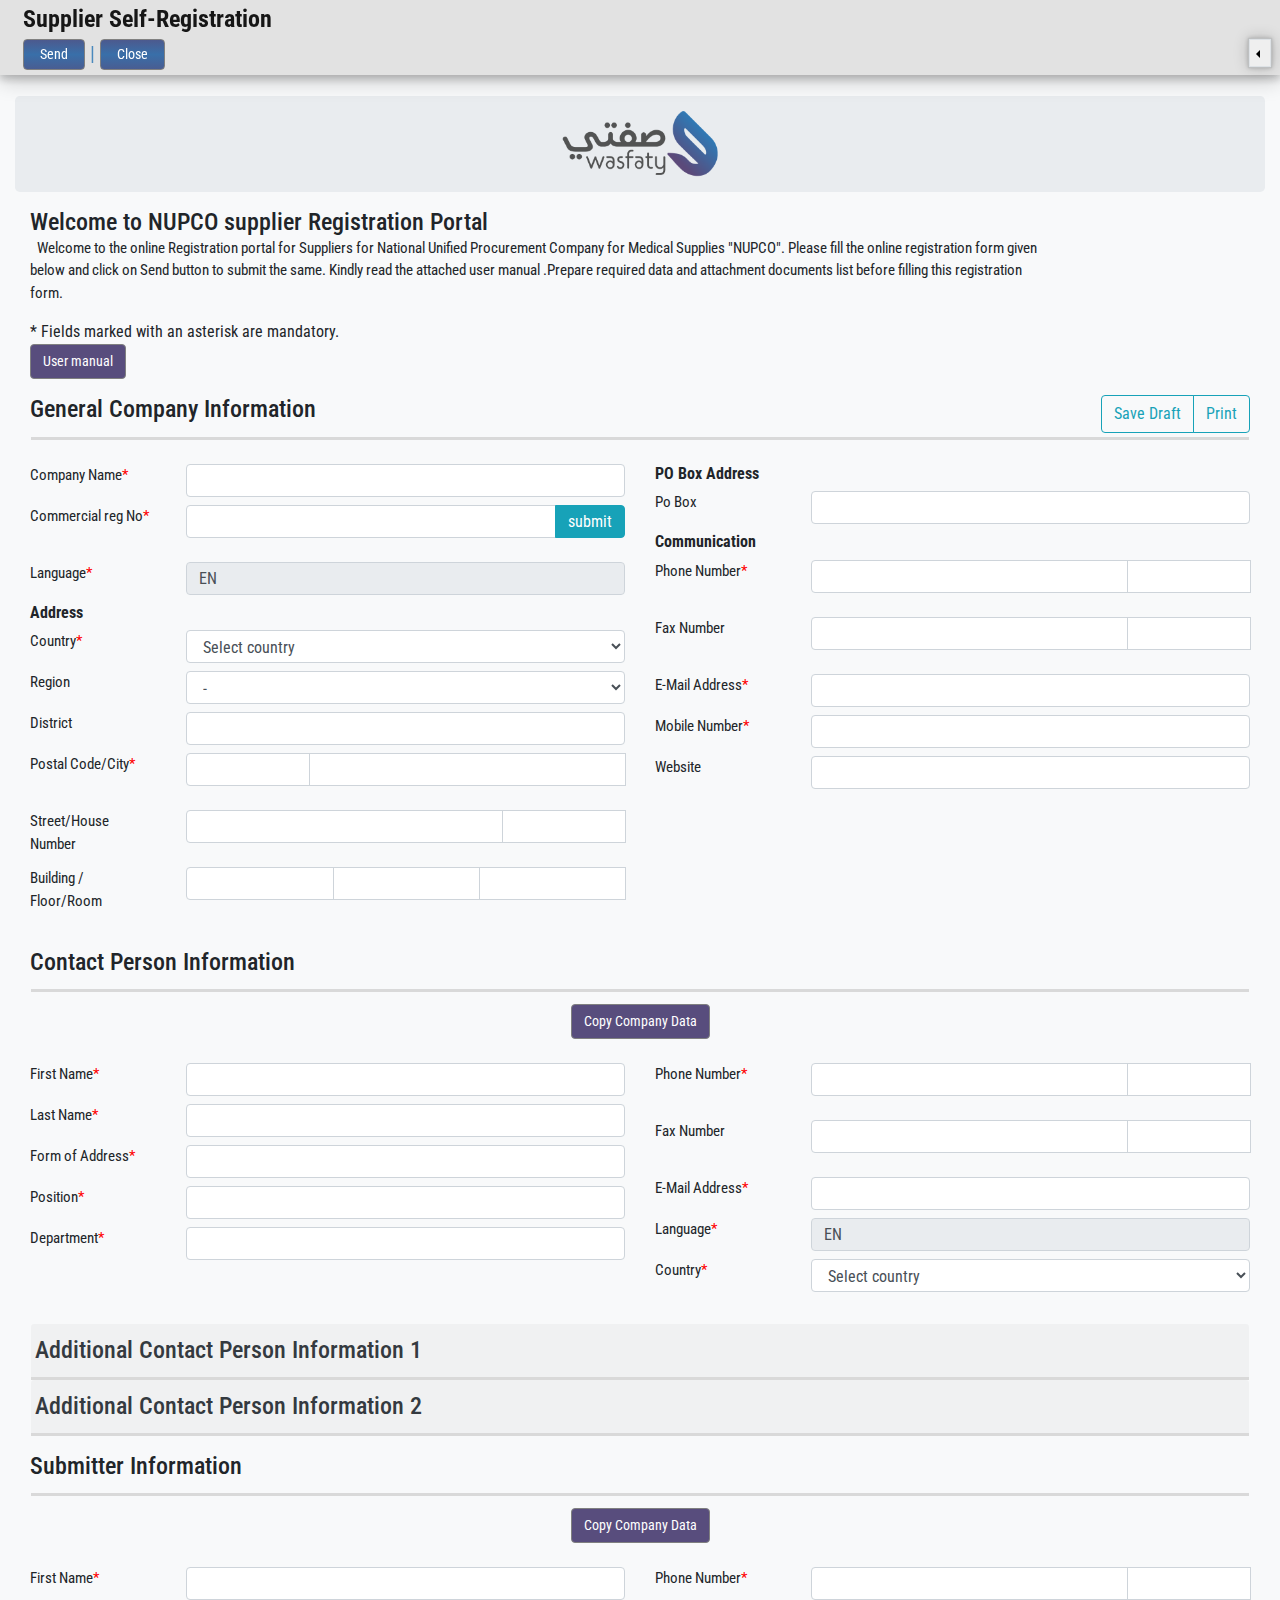
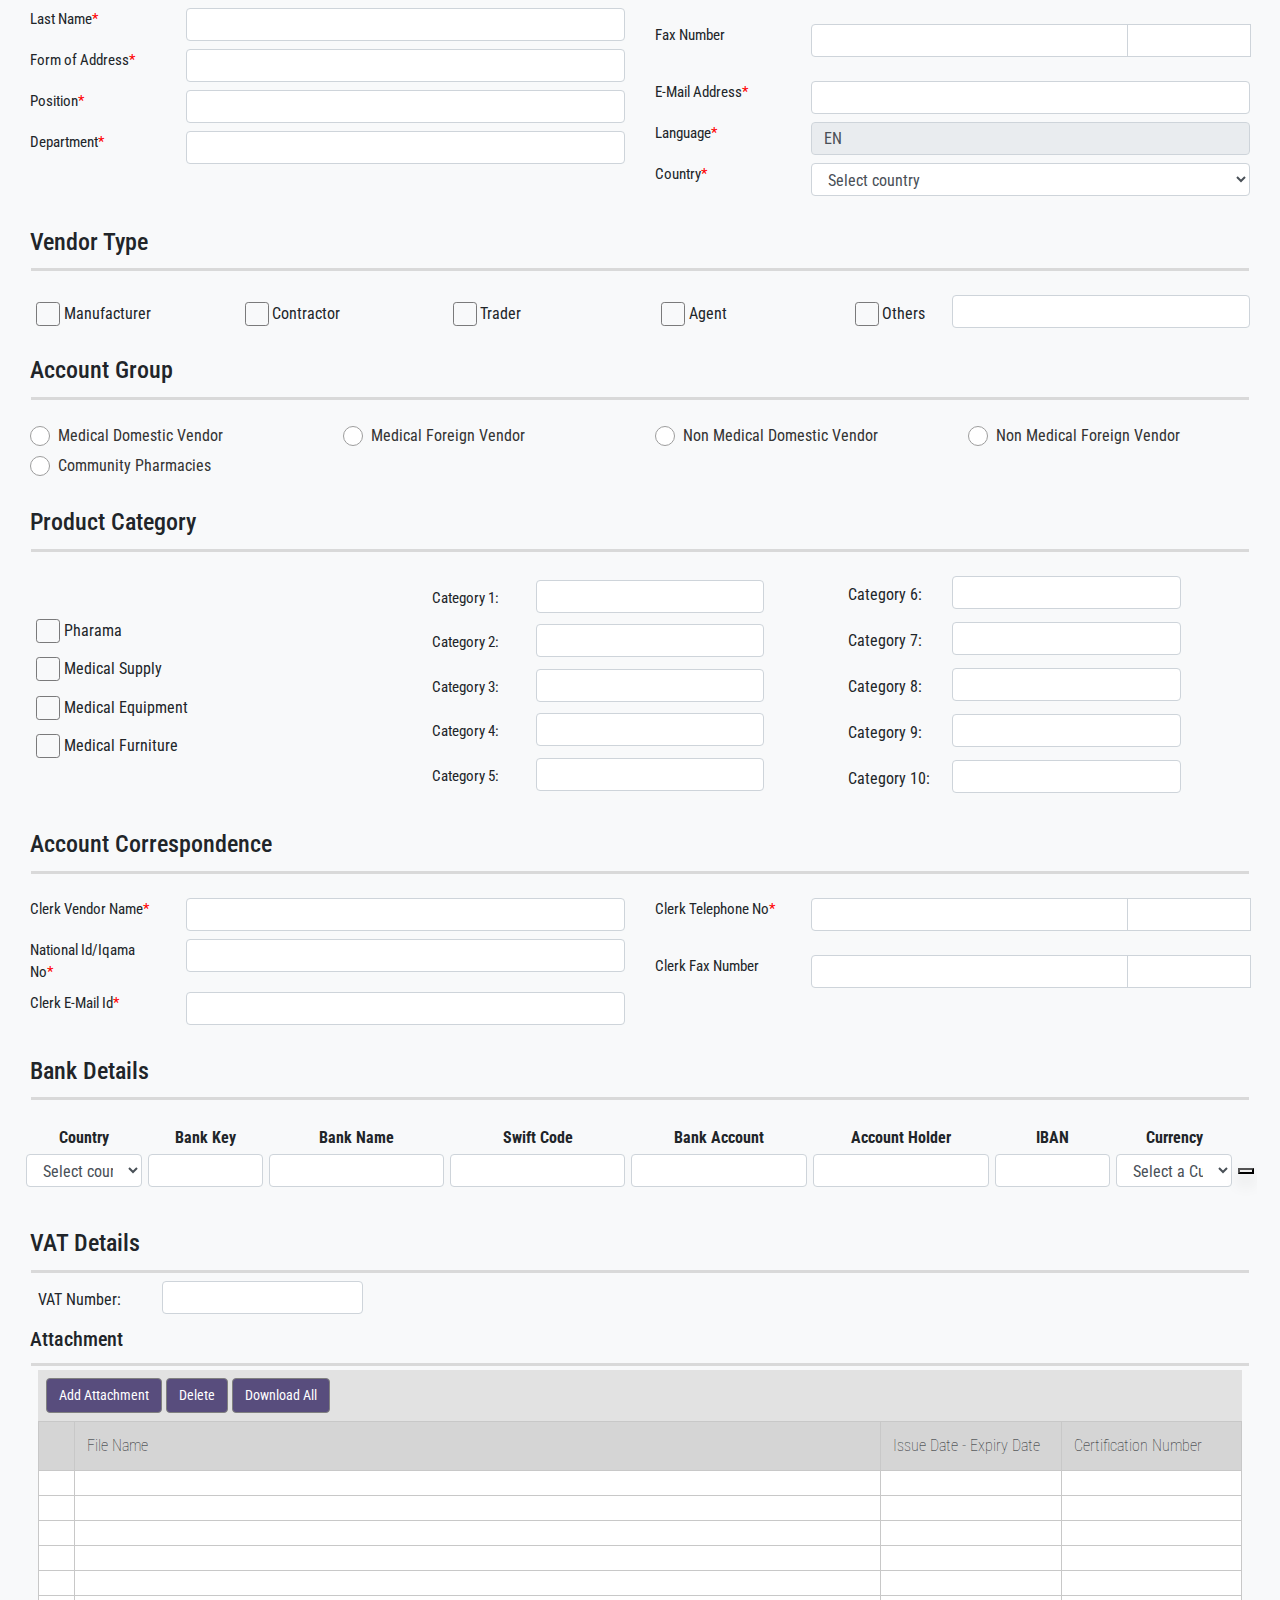
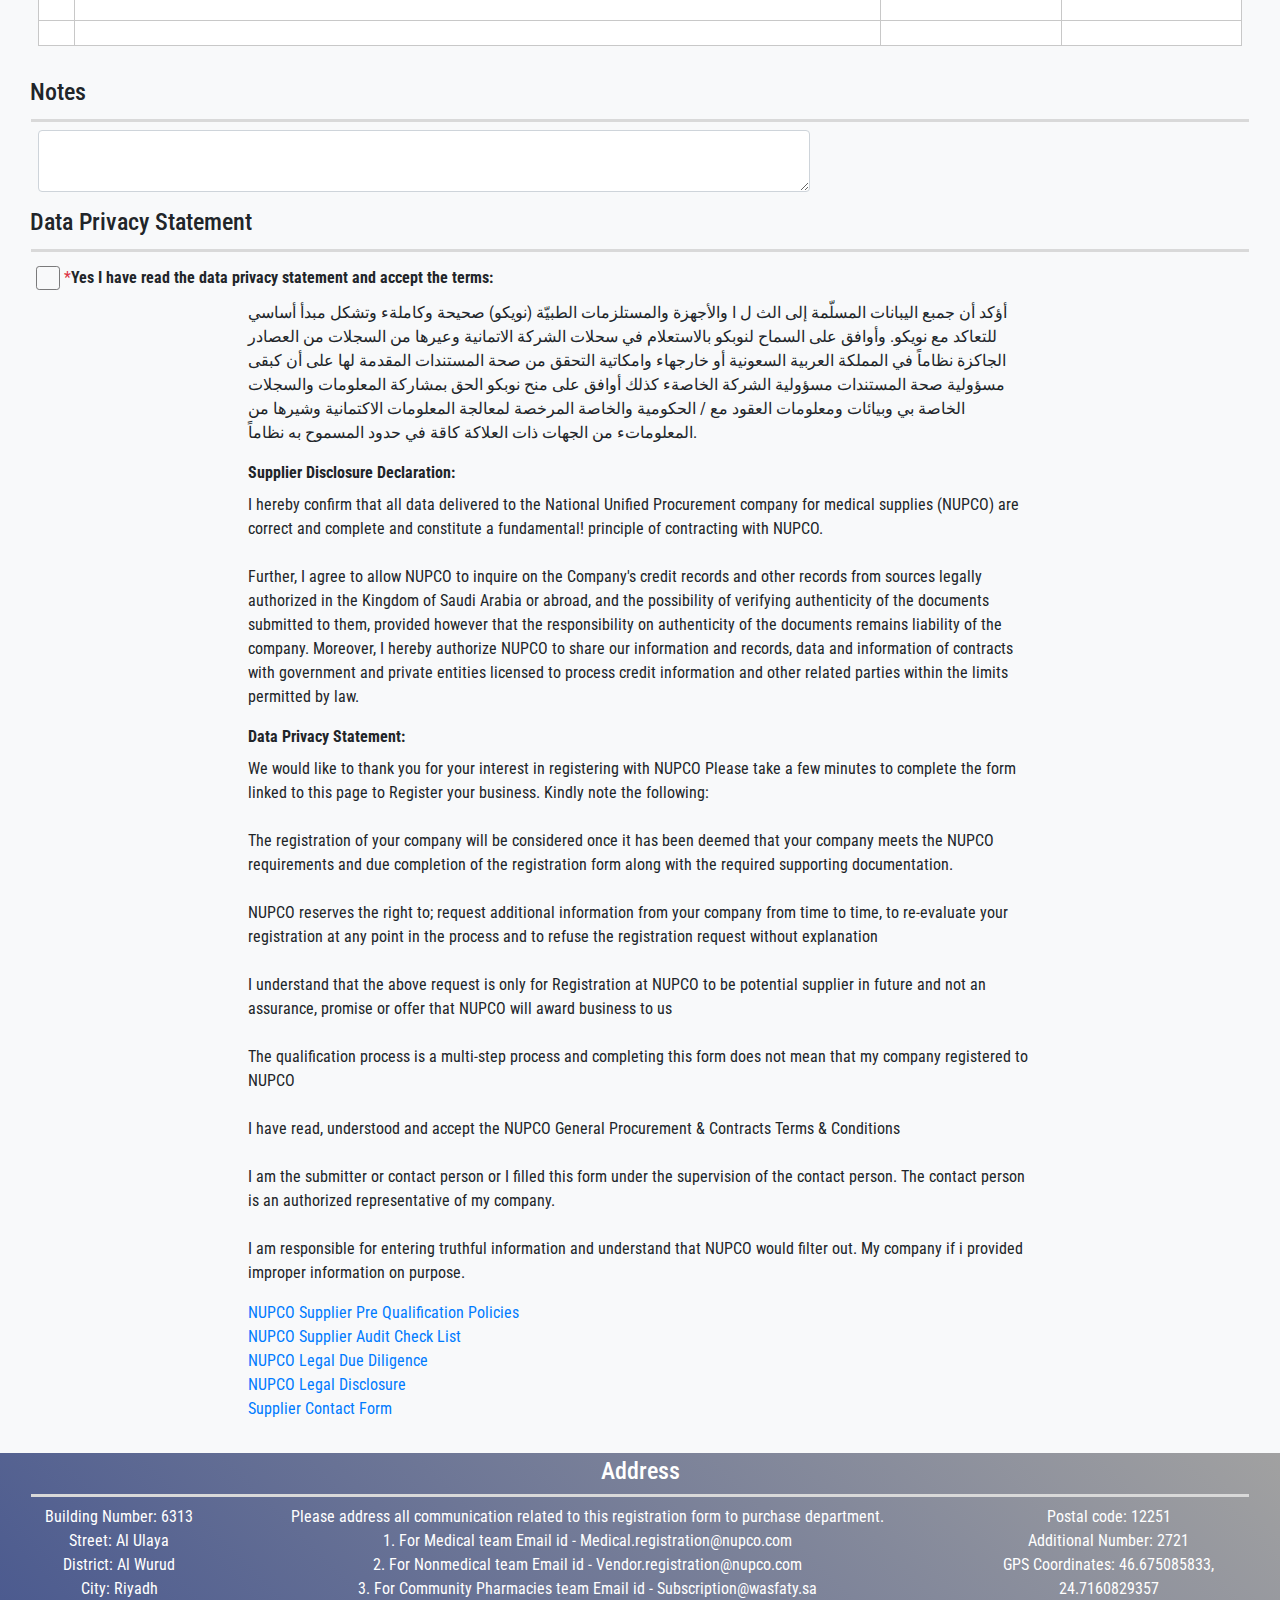
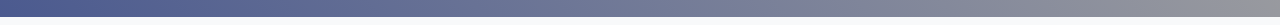
==== commit f6f92fcd: "footer" ====
--- a/index.html
+++ b/index.html
@@ -1088,6 +1088,43 @@
     <div class="col-md-4"></div><!--------col-md-8 close----------------->
   </div><!--------row close----------------->
 </div>
+<div class="container-fluid" style="background-image: linear-gradient(45deg, #4b5a8f, #a1a1a1);
+    color: white;">
+  <div class="row m-0">
+    <div class="col-md-12 text-center">
+      <h4 class="my-1">Address</h4>
+    </div><!--------col-md-12 close----------------->
+
+  </div><!--------row close----------------->
+  <hr class="my-1 mx-3" style="border-top: 3px solid #d9d9d9;">
+  <div class="row m-0 my-2">
+    <div class="col-md-2 text-center">
+      <p class="mb-0">
+        Building Number: 6313<br>
+        Street: Al Ulaya<br>
+        District: Al Wurud<br>
+        City: Riyadh
+      </p>
+    </div>
+    <div class="col-md-7 text-center">
+     <p>
+      Please address all communication related to this registration form to purchase department.<br>
+      1. For Medical team Email id - Medical.registration@nupco.com<br>
+
+      2. For Nonmedical team Email id - Vendor.registration@nupco.com<br>
+
+      3. For Community Pharmacies team Email id - Subscription@wasfaty.sa<br>
+     </p>
+    </div>
+    <div class="col-md-3 text-center">
+      <p class="mb-0">
+        Postal code: 12251<br>
+        Additional Number: 2721<br>
+        GPS Coordinates: 46.675085833, 24.7160829357
+      </p>
+    </div>
+  </div>
+</div>
 <!-- script files -->
   <script src="https://ajax.googleapis.com/ajax/libs/jquery/3.4.1/jquery.min.js"></script>
   <script src="https://cdnjs.cloudflare.com/ajax/libs/popper.js/1.14.7/umd/popper.min.js"></script>
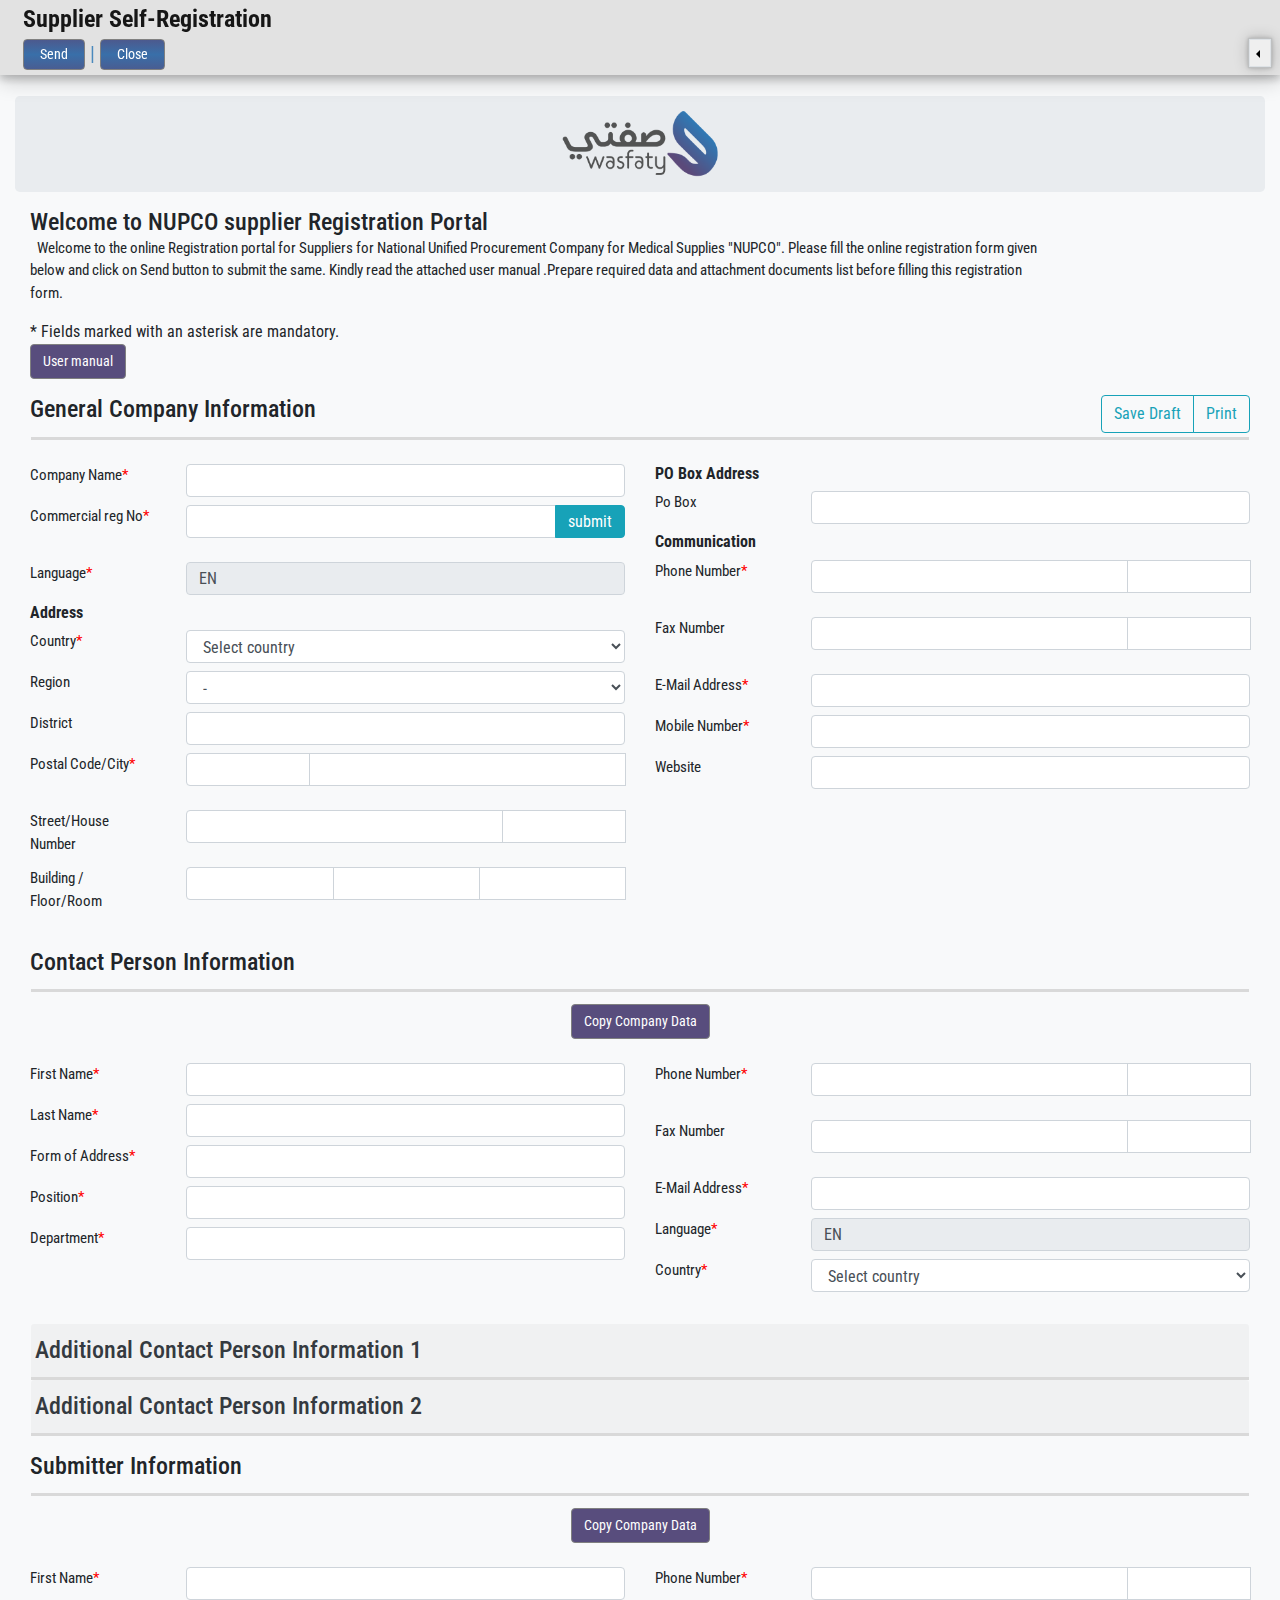
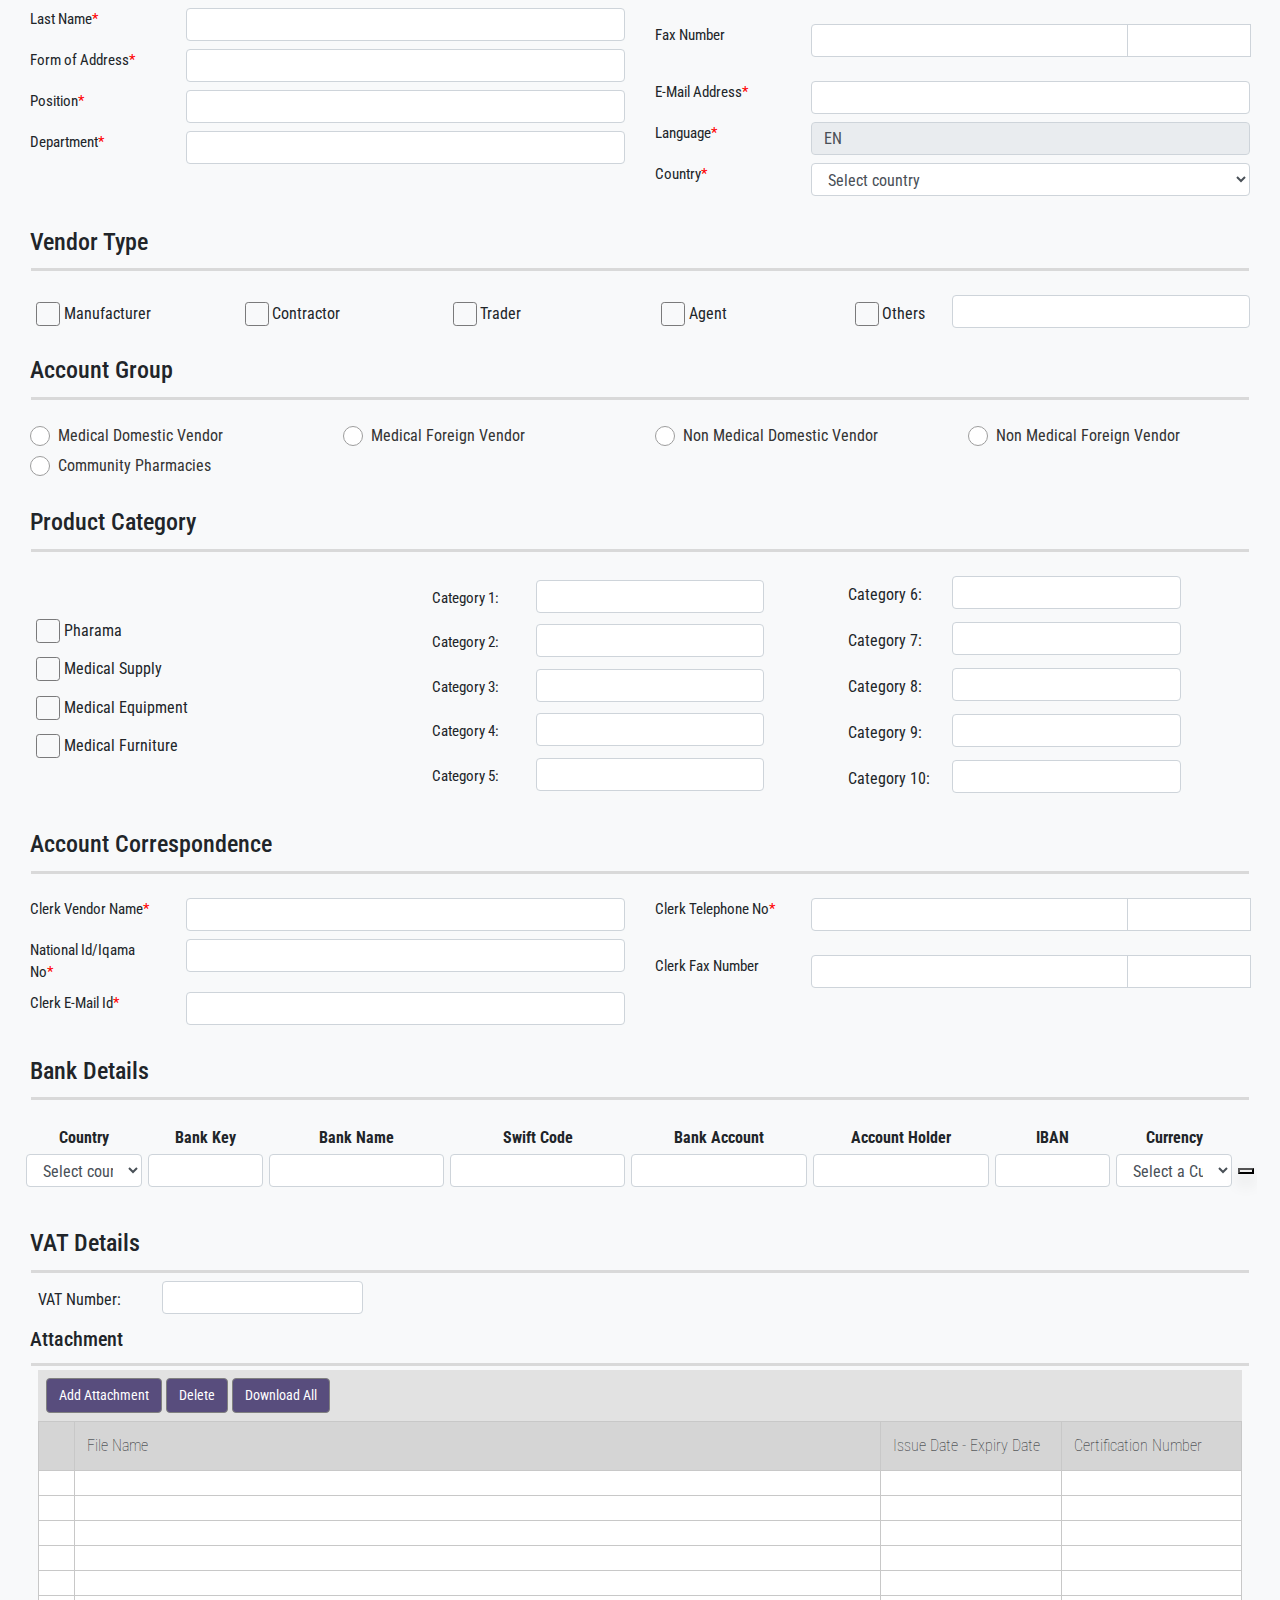
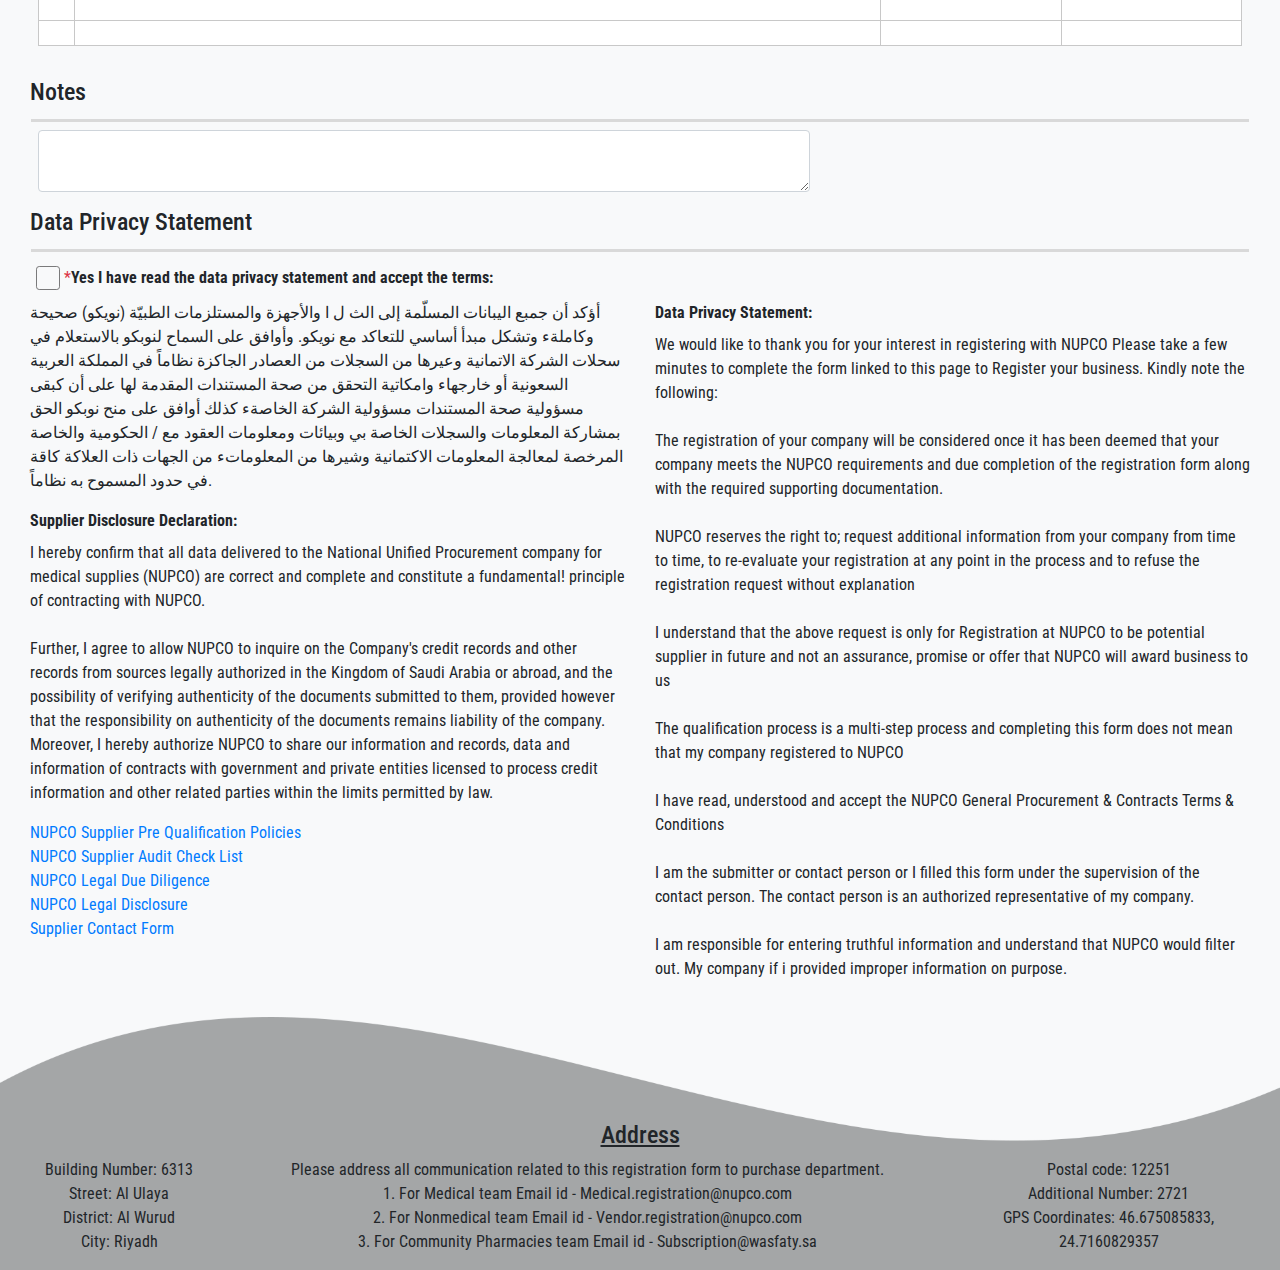
==== commit 3a2ddf74: "adress background and align the content" ====
--- a/index.html
+++ b/index.html
@@ -1013,7 +1013,9 @@
          <input type="checkbox" class="vdt-input" id="yes">
          <label for="yes"><span class="text-danger">*</span><b>Yes I have read the data privacy statement and accept the terms:</b></label>
        </p>
-       <p class="col-md-8 offset-2">
+     </div>
+       <div class="col-md-6">
+       <p class="">
          أؤكد أن جمبع اليبانات المسلّمة إلى الث ل ا
           والأجهزة والمستلزمات الطبيّة (نويكو) صحيحة وكاملةء وتشكل مبدأ
           أساسي للتعاكد مع نويكو. وأوافق على السماح لنوبكو بالاستعلام في
@@ -1025,7 +1027,7 @@
           الحكومية والخاصة المرخصة لمعالجة المعلومات الاكتمانية وشيرها من
           المعلوماتء من الجهات ذات العلاكة كاقة في حدود المسموح به نظاماً.
        </p>
-       <p class="col-md-8 offset-2">
+       <p class="">
        <label><b>Supplier Disclosure Declaration:</b></label><br>
         I hereby confirm that all data delivered to the National Unified
         Procurement company for medical supplies (NUPCO) are correct and
@@ -1042,62 +1044,63 @@
         government and private entities licensed to process credit information
         and other related parties within the limits permitted by law.
        </p>
-
-       <p class="col-md-8 offset-2">
-       <label><b>Data Privacy Statement:</b></label><br>
-          We would like to thank you for your interest in registering with NUPCO
-        Please take a few minutes to complete the form linked to this page to
-        Register your business. Kindly note the following:<br><br>
-
-        The registration of your company will be considered once it has been
-        deemed that your company meets the NUPCO requirements and due
-        completion of the registration form along with the required supporting
-        documentation.<br><br>
-
-        NUPCO reserves the right to; request additional information from your
-        company from time to time, to re-evaluate your registration at any point
-        in the process and to refuse the registration request without
-        explanation<br><br>
-
-        I understand that the above request is only for Registration at NUPCO
-        to be potential supplier in future and not an assurance, promise or
-        offer that NUPCO will award business to us<br><br>
-
-        The qualification process is a multi-step process and completing this
-        form does not mean that my company registered to NUPCO<br><br>
-
-        I have read, understood and accept the NUPCO General Procurement &
-        Contracts Terms & Conditions<br><br>
-
-        I am the submitter or contact person or I filled this form under the
-        supervision of the contact person. The contact person is an authorized
-        representative of my company.<br><br>
-
-        I am responsible for entering truthful information and understand that
-        NUPCO would filter out. My company if i provided improper information on
-        purpose.
-        </p>
-        <p class="col-md-8 offset-2">
+       <p class="">
           <a href="">NUPCO Supplier Pre Qualification Policies</a><br>
           <a href="">NUPCO Supplier Audit Check List</a><br>
           <a href="">NUPCO Legal Due Diligence</a><br>
           <a href="">NUPCO Legal Disclosure</a><br>
           <a href="">Supplier Contact Form</a><br>
         </p>
+       </div>
+       <div class="col-md-6">
+       <p class="">
+       <label><b>Data Privacy Statement:</b></label><br>
+          We would like to thank you for your interest in registering with NUPCO
+        Please take a few minutes to complete the form linked to this page to
+        Register your business. Kindly note the following:<br><br>
+
+        The registration of your company will be considered once it has been
+        deemed that your company meets the NUPCO requirements and due
+        completion of the registration form along with the required supporting
+        documentation.<br><br>
+
+        NUPCO reserves the right to; request additional information from your
+        company from time to time, to re-evaluate your registration at any point
+        in the process and to refuse the registration request without
+        explanation<br><br>
+
+        I understand that the above request is only for Registration at NUPCO
+        to be potential supplier in future and not an assurance, promise or
+        offer that NUPCO will award business to us<br><br>
+
+        The qualification process is a multi-step process and completing this
+        form does not mean that my company registered to NUPCO<br><br>
+
+        I have read, understood and accept the NUPCO General Procurement &
+        Contracts Terms & Conditions<br><br>
+
+        I am the submitter or contact person or I filled this form under the
+        supervision of the contact person. The contact person is an authorized
+        representative of my company.<br><br>
+
+        I am responsible for entering truthful information and understand that
+        NUPCO would filter out. My company if i provided improper information on
+        purpose.
+        </p>
+        </div>
+        
     </div><!--------col-md-4 close----------------->
     <div class="col-md-4"></div><!--------col-md-8 close----------------->
   </div><!--------row close----------------->
 </div>
-<div class="container-fluid" style="background-image: linear-gradient(45deg, #4b5a8f, #a1a1a1);
-    color: white;">
+<div class="container-fluid" id="footer">
   <div class="row m-0">
     <div class="col-md-12 text-center">
-      <h4 class="my-1">Address</h4>
+      <h4 class="my-2"><u>Address</u></h4>
     </div><!--------col-md-12 close----------------->
 
   </div><!--------row close----------------->
-  <hr class="my-1 mx-3" style="border-top: 3px solid #d9d9d9;">
-  <div class="row m-0 my-2">
+  <div class="row m-0">
     <div class="col-md-2 text-center">
       <p class="mb-0">
         Building Number: 6313<br>
--- a/assets/lib/style.css
+++ b/assets/lib/style.css
@@ -241,4 +241,12 @@
     background-color: #584d7d;
     border: 1px solid gray;
     color: white;
+}
+#footer{
+	background-image: url(../images/footer.png);
+	background-position: top;
+	background-size: cover;
+	background-repeat: no-repeat;
+	width: 100%;
+	padding-top:100px;
 }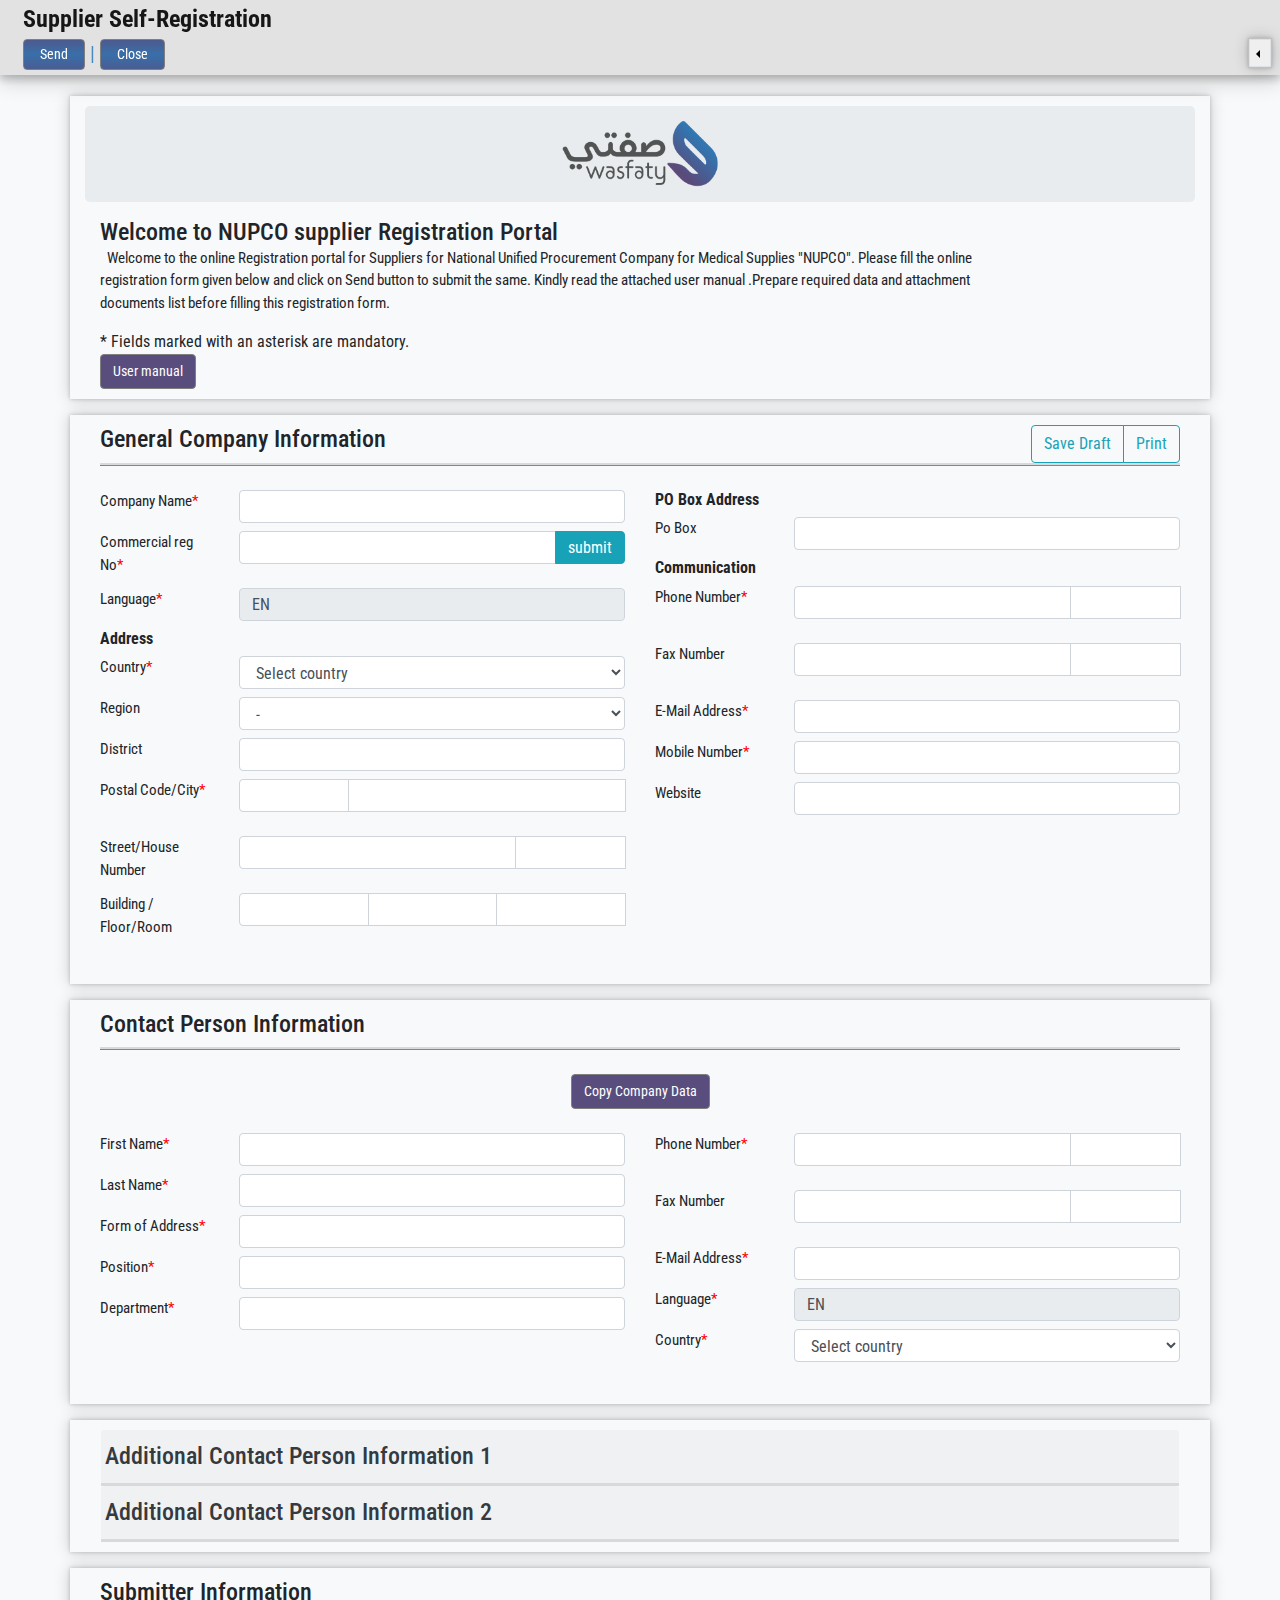
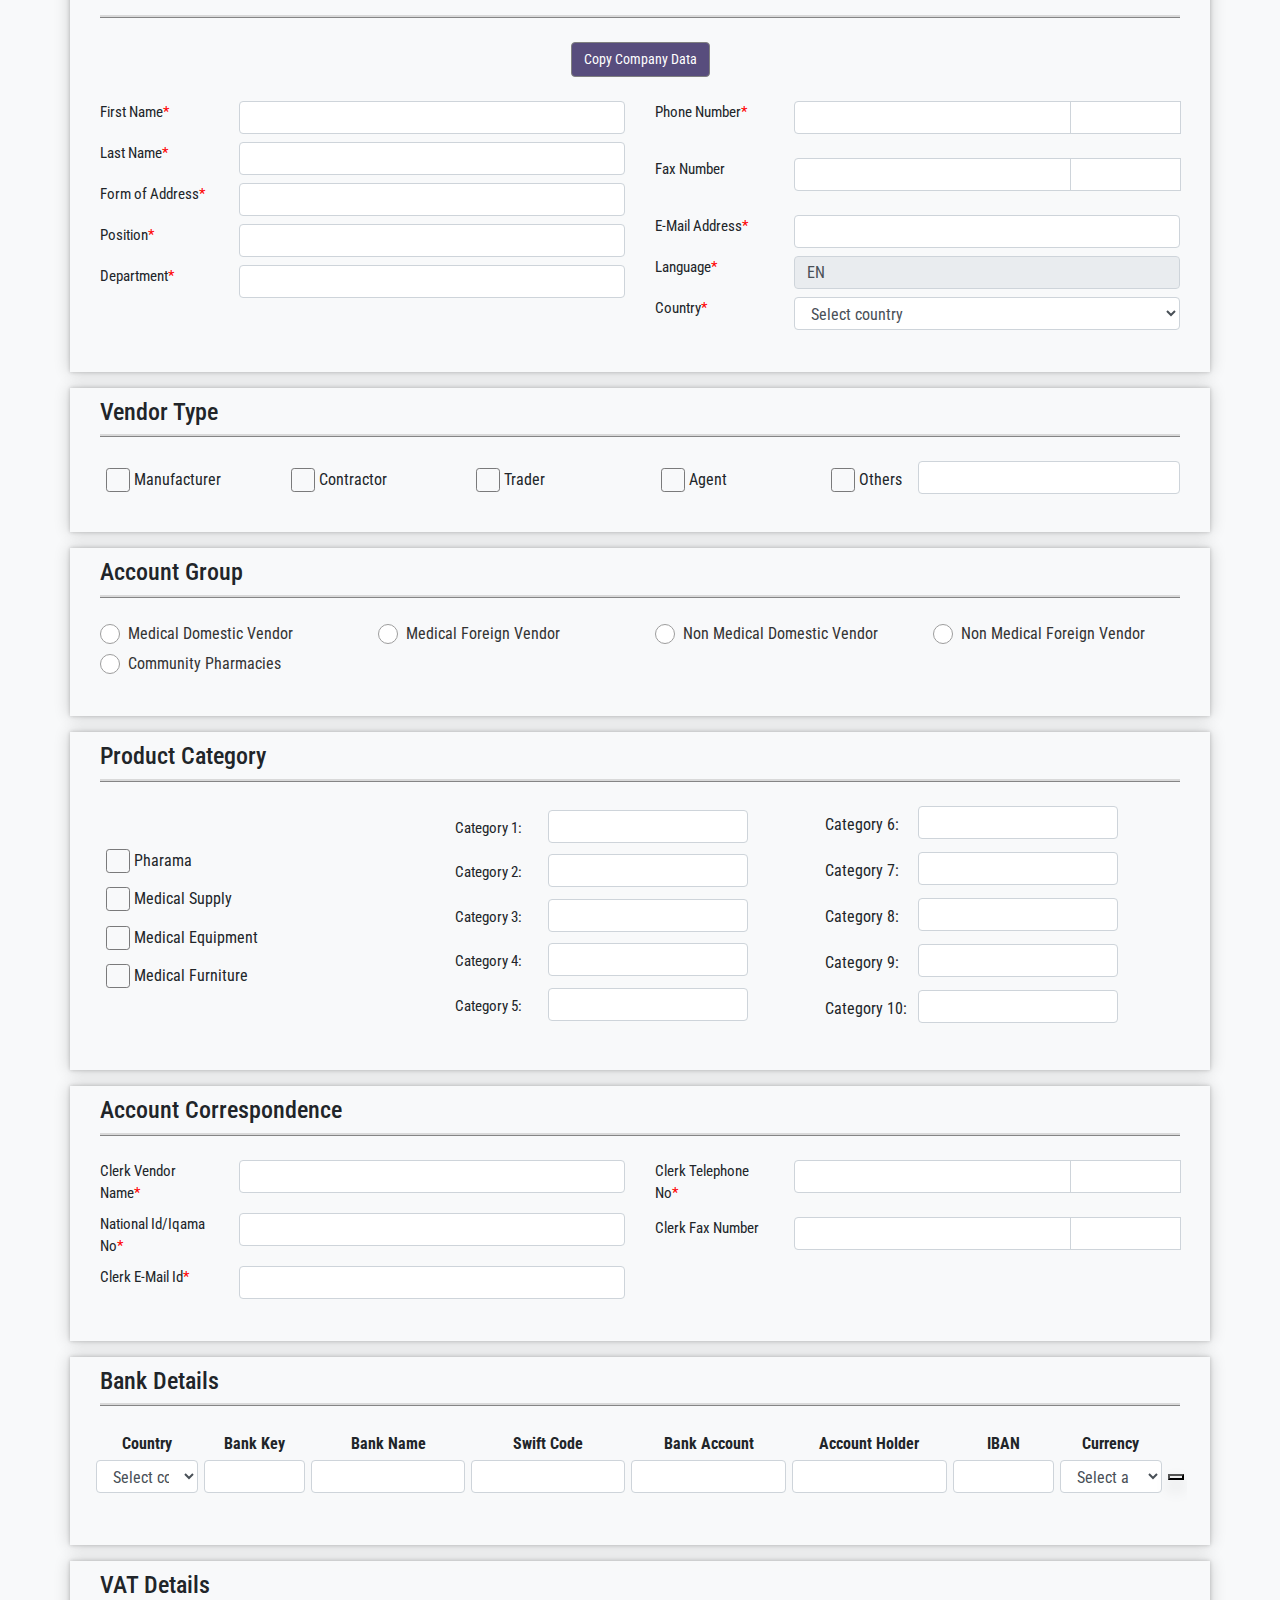
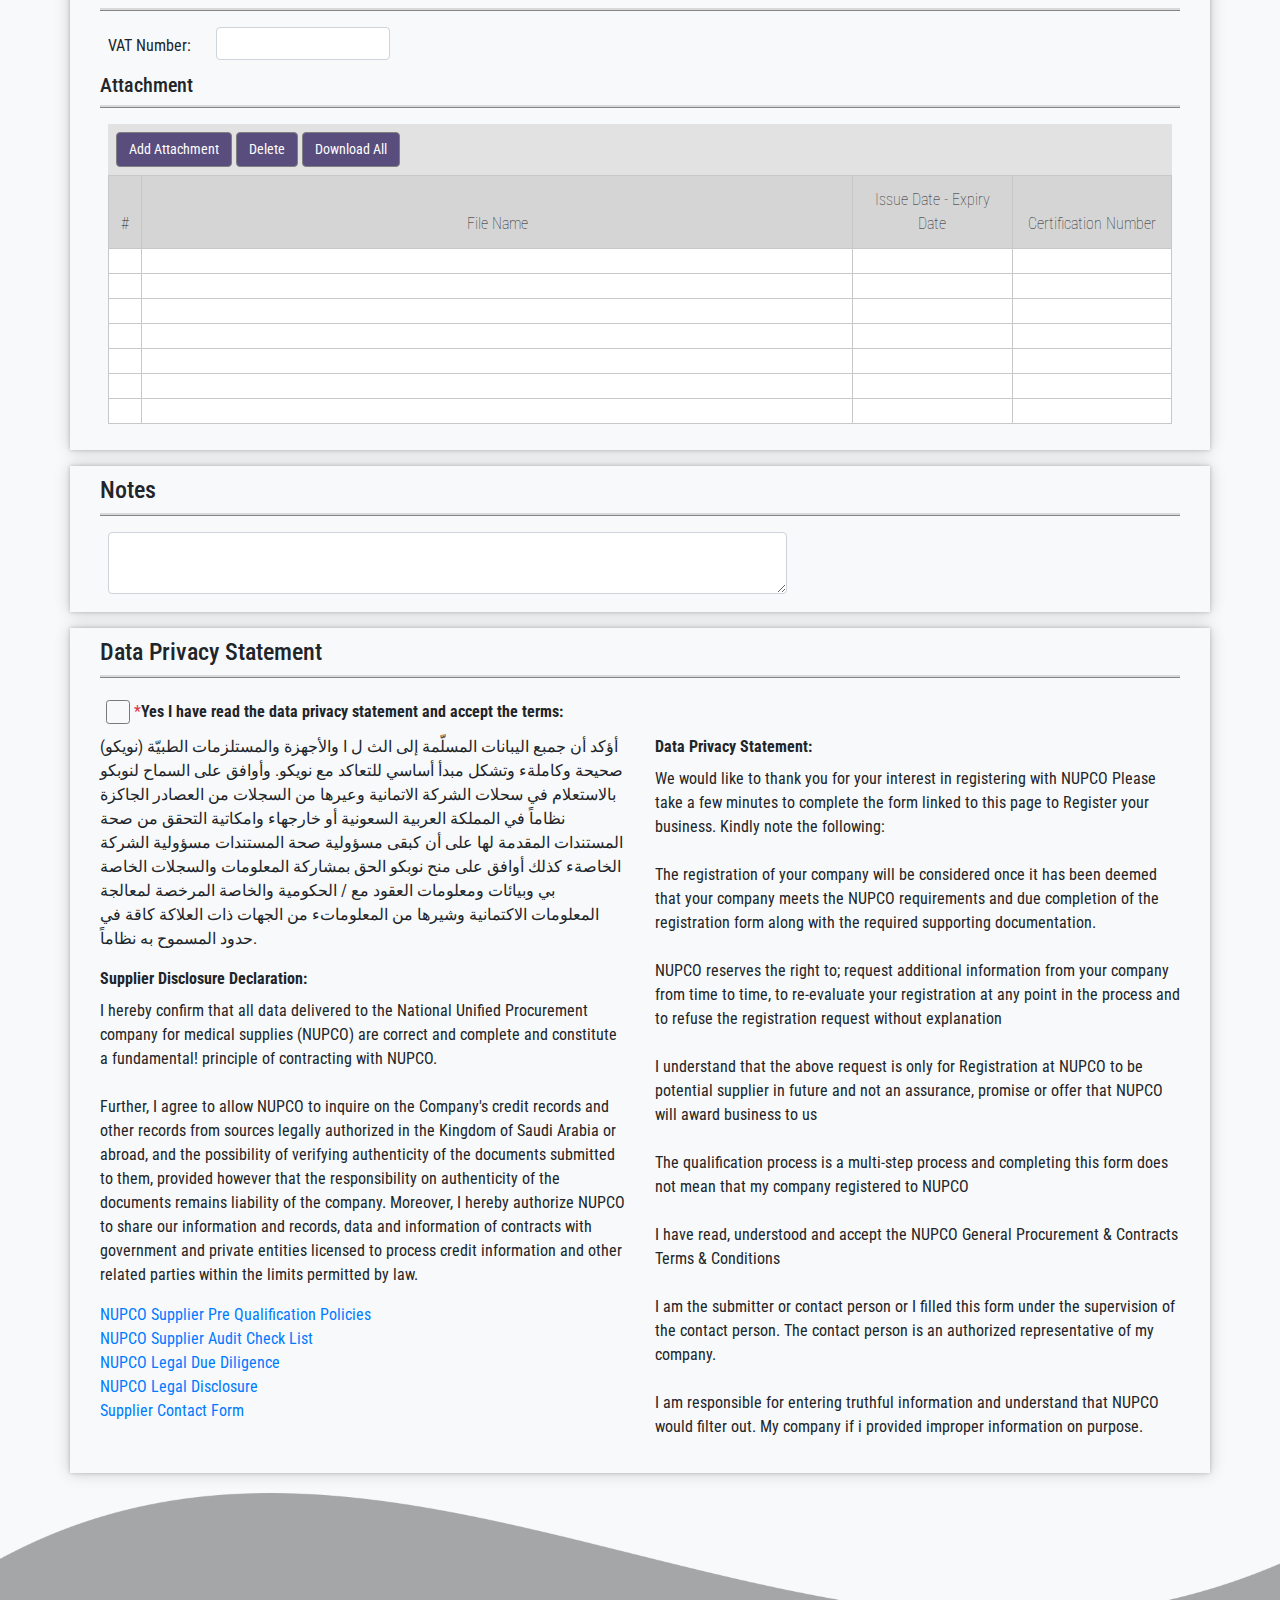
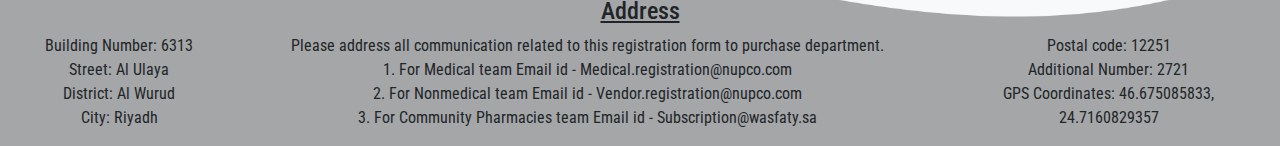
==== commit d20f1f92: "container-fluid to container change and hr style also changed" ====
--- a/index.html
+++ b/index.html
@@ -35,7 +35,7 @@
       </div>
     </div>
   </nav><br><br><br><br>
-<div class="container-fluid">
+<div class="container">
   <div class="jumbotron text-center p-2 mb-0">
     <img class="" src="assets/images/logotrans.png" style="width:auto;height: 80px">
   </div>
@@ -49,7 +49,7 @@
     <div class="col-md-2"></div>
   </div>
 </div>
-<div class="container-fluid my-3 gci">
+<div class="container my-3 gci">
   <div class="row m-0">
     <div class="col-md-9">
       <h4>General Company Information</h4>
@@ -62,7 +62,7 @@
     </div><!--------col-md-3 close----------------->
 
   </div><!--------row close----------------->
-  <hr class="my-1 mx-3" style="border-top: 3px solid #d9d9d9;">
+  <hr class="hr-bar">
   <div class="row m-0 my-4">
     <div class="col-md-6">
       <div class="form-group row">
@@ -194,7 +194,7 @@
     </div><!--------col-md-6 close----------------->
   </div><!--------row close----------------->
 </div>
-<div class="container-fluid my-3 cpi">
+<div class="container my-3 cpi">
   <div class="row m-0">
     <div class="col-md-9">
       <h4>Contact Person Information</h4>
@@ -204,7 +204,7 @@
     </div><!--------col-md-3 close----------------->
 
   </div><!--------row close----------------->
-  <hr class="my-1 mx-3" style="border-top: 3px solid #d9d9d9;">
+  <hr class="hr-bar">
   <div class="form-group text-center pt-2">
     <button class="btn cus-btn hvr-grow-shadow btn-outline-info">Copy Company Data</button>
   </div>
@@ -291,7 +291,7 @@
     </div><!--------col-md-6 close----------------->
   </div><!--------row close----------------->
 </div>
-<div class="container-fluid my-3 cpi">
+<div class="container my-3 cpi">
   <div id="accordion" class="px-2"> 
     <div class="card border-0 bg-light">
       <div class="card-header mx-2 pl-1" id="heading-1" style="border-bottom: 3px solid #d9d9d9;">
@@ -493,7 +493,7 @@
   </div>
 </div>
 
-<div class="container-fluid my-3 cpi">
+<div class="container my-3 cpi">
   <div class="row m-0">
     <div class="col-md-9">
       <h4>Submitter Information</h4>
@@ -503,7 +503,7 @@
     </div><!--------col-md-3 close----------------->
 
   </div><!--------row close----------------->
-  <hr class="my-1 mx-3" style="border-top: 3px solid #d9d9d9;">
+  <hr class="hr-bar">
   <div class="form-group text-center pt-2">
     <button class="btn cus-btn hvr-grow-shadow btn-outline-info">Copy Company Data</button>
   </div>
@@ -591,7 +591,7 @@
   </div><!--------row close----------------->
 </div>
 
-<div class="container-fluid my-3 vdt">
+<div class="container my-3 vdt">
   <div class="row m-0">
     <div class="col-md-9">
       <h4>Vendor Type</h4>
@@ -601,7 +601,7 @@
     </div><!--------col-md-3 close----------------->
 
   </div><!--------row close----------------->
-  <hr class="my-1 mx-3" style="border-top: 3px solid #d9d9d9;">
+  <hr class="hr-bar">
   <div class="row m-0 my-4">
     <div class="col-md-2">
       <input type="checkbox" id="manufacturer" name="manufacturer" value="manufacturer">
@@ -628,7 +628,7 @@
     </div><!--------col-md-3 close----------------->
   </div><!--------row close----------------->
 </div>
-<div class="container-fluid my-3 atg">
+<div class="container my-3 atg">
   <div class="row m-0">
     <div class="col-md-9">
       <h4>Account Group</h4>
@@ -638,7 +638,7 @@
     </div><!--------col-md-3 close----------------->
 
   </div><!--------row close----------------->
-  <hr class="my-1 mx-3" style="border-top: 3px solid #d9d9d9;">
+  <hr class="hr-bar">
   <div class="row m-0 my-4">
     <div class="col-md-3">
       <input type="radio" id="domestic" name="radio-group">
@@ -662,7 +662,7 @@
     </div><!--------col-md-3 close----------------->
   </div><!--------row close----------------->
 </div>
-<div class="container-fluid my-3 vdt">
+<div class="container my-3 vdt">
   <div class="row m-0">
     <div class="col-md-9">
       <h4>Product Category</h4>
@@ -672,7 +672,7 @@
     </div><!--------col-md-3 close----------------->
 
   </div><!--------row close----------------->
-  <hr class="my-1 mx-3" style="border-top: 3px solid #d9d9d9;">
+  <hr class="hr-bar">
   <div class="row m-0 my-4 d-flex justify-content-center align-items-center">
     <div class="col-md-3">
        <p class="mb-2">
@@ -761,7 +761,7 @@
     </div><!--------col-md-3 close----------------->
   </div><!--------row close----------------->
 </div>
-<div class="container-fluid my-3 cpi">
+<div class="container my-3 cpi">
   <div class="row m-0">
     <div class="col-md-9">
       <h4>Account Correspondence</h4>
@@ -771,7 +771,7 @@
     </div><!--------col-md-3 close----------------->
 
   </div><!--------row close----------------->
-  <hr class="my-1 mx-3" style="border-top: 3px solid #d9d9d9;">
+  <hr class="hr-bar">
   <div class="row m-0 my-4">
     <div class="col-md-6">
       <div class="form-group row">
@@ -820,7 +820,7 @@
     </div><!--------col-md-6 close----------------->
   </div><!--------row close----------------->
 </div>
-<div class="container-fluid my-3 bnk_detail">
+<div class="container my-3 bnk_detail">
   <div class="row m-0">
     <div class="col-md-9">
       <h4>Bank Details</h4>
@@ -830,7 +830,7 @@
     </div><!--------col-md-3 close----------------->
 
   </div><!--------row close----------------->
-  <hr class="my-1 mx-3" style="border-top: 3px solid #d9d9d9;">
+  <hr class="hr-bar">
   <div class="row m-0 my-4 px-2">
     <div class="table-responsive">
     <table class="table table-borderless">
@@ -875,7 +875,7 @@
   </div>
   </div><!--------row close----------------->
 </div>
-<div class="container-fluid my-3 vat_detail">
+<div class="container my-3 vat_detail">
   <div class="row m-0">
     <div class="col-md-9">
       <h4>VAT Details</h4>
@@ -885,7 +885,7 @@
     </div><!--------col-md-3 close----------------->
 
   </div><!--------row close----------------->
-  <hr class="my-1 mx-3" style="border-top: 3px solid #d9d9d9;">
+  <hr class="hr-bar">
   <div class="row m-0 my-2">
     <div class="col-md-4">
       <div class="form-group row m-0 px-2">
@@ -906,7 +906,7 @@
     </div><!--------col-md-3 close----------------->
 
   </div><!--------row close----------------->
-  <hr class="my-1 mx-3" style="border-top: 3px solid #d9d9d9;">
+  <hr class="hr-bar">
   <div class="row m-0 px-2">
     <div class="col-md-12">
       <div class="form-group mb-0 p-2 bg-grey">
@@ -917,10 +917,10 @@
         <button type="button" class="btn cus-btn">
           <i class="fas fa-download"></i> Download All</button>
       </div>
-      <table class="table table-bordered">
+      <table class="table table-bordered text-center">
         <thead>
           <tr>
-            <th width="3%"></th>
+            <th width="3%">#</th>
             <th>File Name</th>
             <th width="15%">Issue Date - Expiry Date</th>
             <th width="15%">Certification Number</th>
@@ -974,7 +974,7 @@
     </div><!--------col-md-12 close----------------->
   </div><!--------row close----------------->
 </div>
-<div class="container-fluid my-3 notes">
+<div class="container my-3 notes">
   <div class="row m-0">
     <div class="col-md-9">
       <h4>Notes</h4>
@@ -984,7 +984,7 @@
     </div><!--------col-md-3 close----------------->
 
   </div><!--------row close----------------->
-  <hr class="my-1 mx-3" style="border-top: 3px solid #d9d9d9;">
+  <hr class="hr-bar">
   <div class="row m-0 my-2">
     <div class="col-md-8">
       <div class="form-group row m-0 px-2">
@@ -996,7 +996,7 @@
     <div class="col-md-4"></div><!--------col-md-8 close----------------->
   </div><!--------row close----------------->
 </div>
-<div class="container-fluid my-3 notes">
+<div class="container my-3 notes">
   <div class="row m-0">
     <div class="col-md-9">
       <h4>Data Privacy Statement</h4>
@@ -1006,7 +1006,7 @@
     </div><!--------col-md-3 close----------------->
 
   </div><!--------row close----------------->
-  <hr class="my-1 mx-3" style="border-top: 3px solid #d9d9d9;">
+  <hr class="hr-bar">
   <div class="row m-0 my-2 vdt">
     <div class="col-md-12">
       <p class="mb-2">
--- a/assets/lib/style.css
+++ b/assets/lib/style.css
@@ -242,6 +242,7 @@
     border: 1px solid gray;
     color: white;
 }
+/*==========footer=======*/
 #footer{
 	background-image: url(../images/footer.png);
 	background-position: top;
@@ -249,4 +250,16 @@
 	background-repeat: no-repeat;
 	width: 100%;
 	padding-top:100px;
+}
+/*==========container & hr tag=======*/
+.container{
+	box-shadow: 0px 0px 4px 0 rgba(0, 0, 0, 0.2), 0px 0px 15px 0 rgba(0, 0, 0, 0.19);
+	padding:10px 15px;
+}
+.hr-bar{
+	margin-top: 0px;
+	margin-bottom: 1rem; 
+	margin-left: 15px;
+	margin-right: 15px;
+	border-top: 3px ridge #d9d9d9;
 }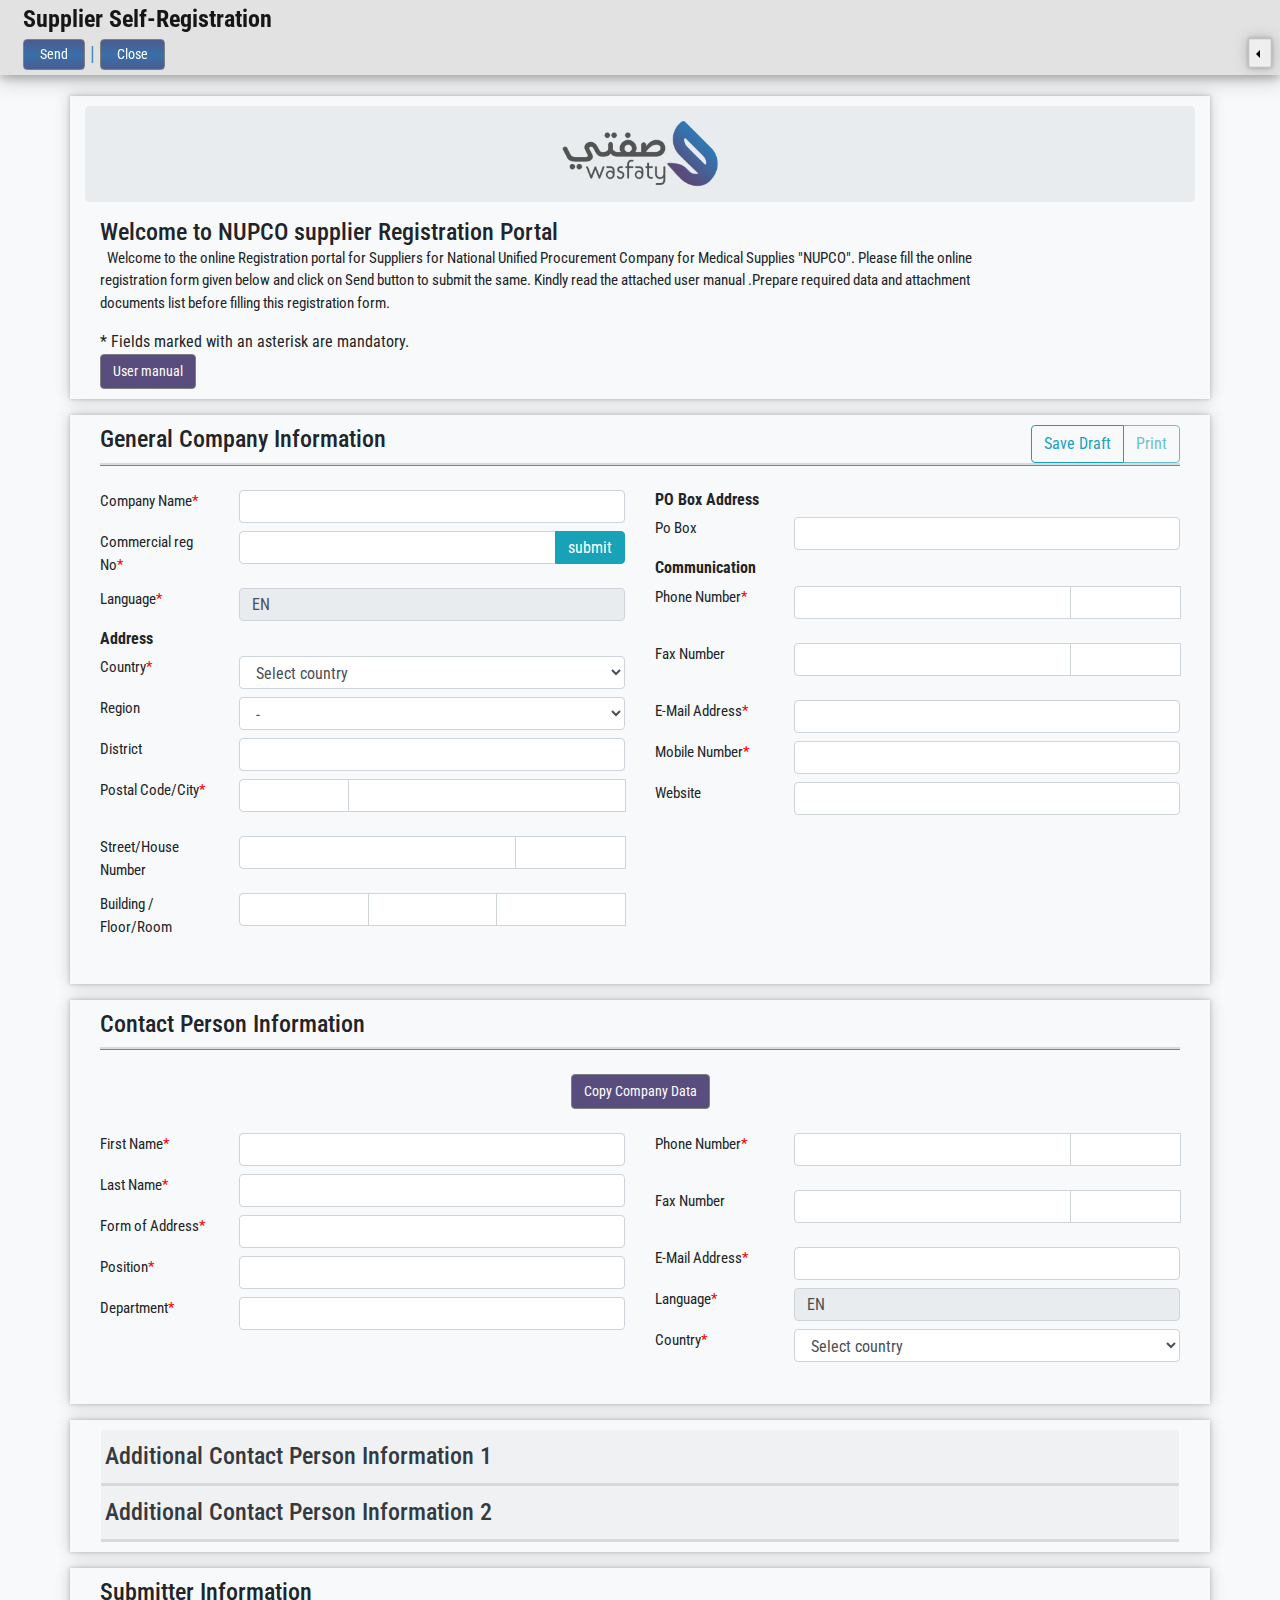
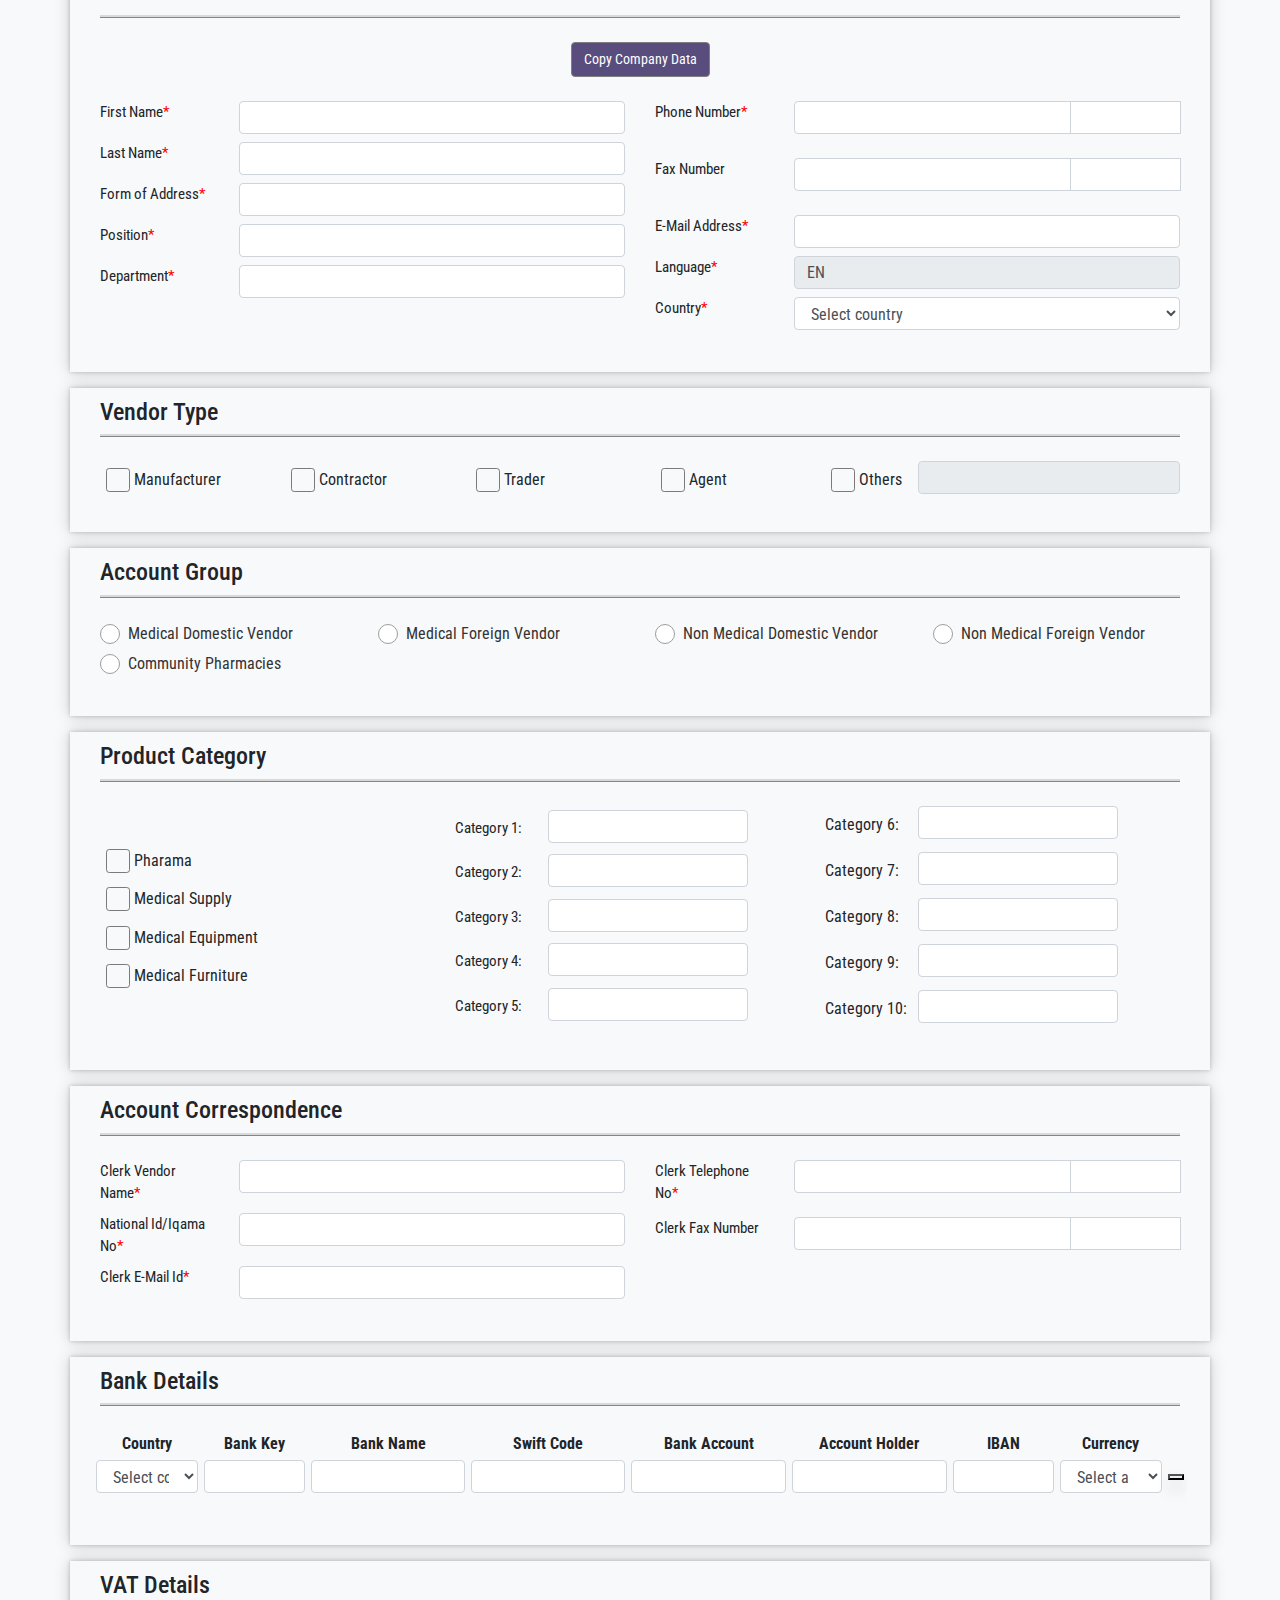
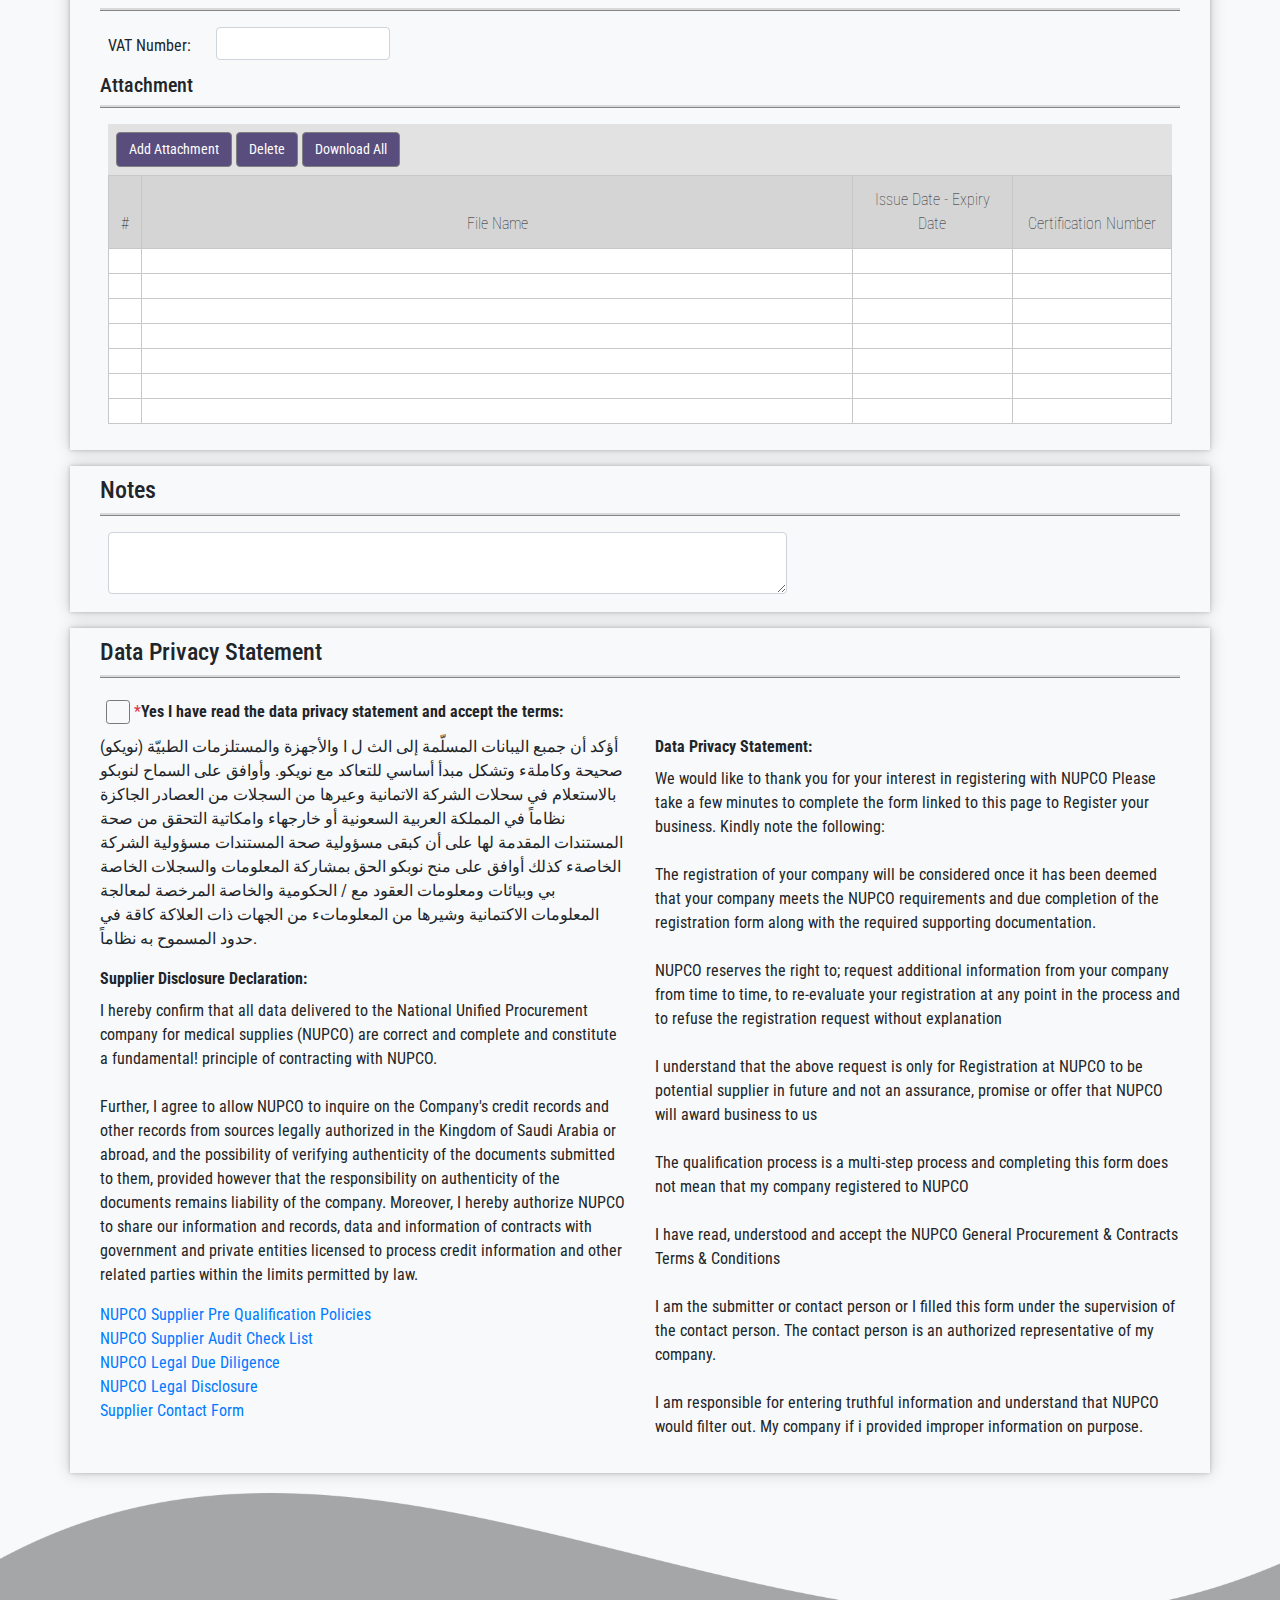
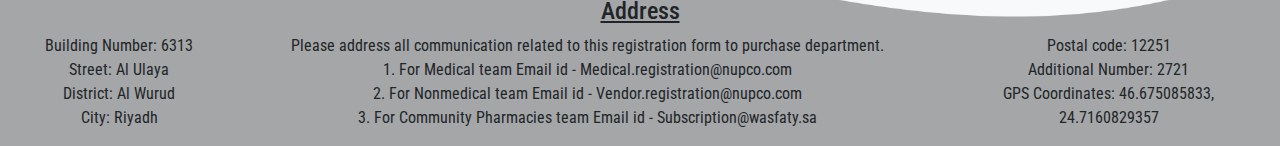
==== commit a703e219: "bar chart creating" ====
--- a/index.html
+++ b/index.html
@@ -44,7 +44,7 @@
       <h4 class="mb-0 pt-3">Welcome to NUPCO supplier Registration Portal</h4>
       <p style="font-size: 15px">&ensp;Welcome to the online Registration portal for Suppliers for National Unified Procurement Company for Medical Supplies "NUPCO". Please fill the online registration form given below and click on Send button to submit the same. Kindly read the attached user manual .Prepare required data and attachment documents list before filling this registration form. </p>
       <p class="mb-0">* Fields marked with an asterisk are mandatory. </p>
-      <button class="btn cus-btn hvr-grow-shadow"><i class="fas fa-clipboard-list text-white"></i> User manual</button>
+      <a class="btn cus-btn hvr-grow-shadow" href="assets/pdf/nupco-ros-user-manual-v12.pdf" target="_blank"><i class="fas fa-clipboard-list text-white"></i> User manual</a>
     </div>
     <div class="col-md-2"></div>
   </div>
@@ -57,7 +57,7 @@
     <div class="col-md-3 text-right">
       <div class="btn-group">
         <button type="button" class="btn btn-outline-info">Save Draft</button>
-        <button type="button" class="btn btn-outline-info"><i class="fas fa-print"></i> Print</button>
+        <button type="button" class="btn btn-outline-info" disabled><i class="fas fa-print"></i> Print</button>
       </div>
     </div><!--------col-md-3 close----------------->
 
@@ -624,7 +624,7 @@
       <label for="others">Others</label>
     </div><!--------col-md-1 close----------------->
     <div class="col-md-3 pl-0">
-      <input class="form-control vdt-input" type="" name="">
+      <input class="form-control vdt-input" type="" name="" disabled>
     </div><!--------col-md-3 close----------------->
   </div><!--------row close----------------->
 </div>
@@ -699,31 +699,31 @@
        <div class="form-group row">
           <label for="category10" class="col-sm-3 col-form-label px-0">Category 1:</label>
           <div class="col-sm-7 pl-0">
-            <input type="text" class="form-control cpi-input" id="category10">
+            <input type="text" class="form-control cpi-input" id="category1">
           </div>
         </div>
         <div class="form-group row">
           <label for="category10" class="col-sm-3 col-form-label px-0">Category 2:</label>
           <div class="col-sm-7 pl-0">
-            <input type="text" class="form-control cpi-input" id="category10">
+            <input type="text" class="form-control cpi-input" id="category2">
           </div>
         </div>
         <div class="form-group row">
           <label for="category10" class="col-sm-3 col-form-label px-0">Category 3:</label>
           <div class="col-sm-7 pl-0">
-            <input type="text" class="form-control cpi-input" id="category10">
+            <input type="text" class="form-control cpi-input" id="category3">
           </div>
         </div>
         <div class="form-group row">
           <label for="category10" class="col-sm-3 col-form-label px-0">Category 4:</label>
           <div class="col-sm-7 pl-0">
-            <input type="text" class="form-control cpi-input" id="category10">
+            <input type="text" class="form-control cpi-input" id="category4">
           </div>
         </div>
         <div class="form-group row">
           <label for="category10" class="col-sm-3 col-form-label px-0">Category 5:</label>
           <div class="col-sm-7 pl-0">
-            <input type="text" class="form-control cpi-input" id="category10">
+            <input type="text" class="form-control cpi-input" id="category5">
           </div>
         </div>
     </div><!--------col-md-3 close----------------->
@@ -731,25 +731,25 @@
       <div class="form-group row">
           <label for="category10" class="col-sm-3 col-form-label px-0">Category 6:</label>
           <div class="col-sm-7 pl-0">
-            <input type="text" class="form-control cpi-input" id="category10">
+            <input type="text" class="form-control cpi-input" id="category6">
           </div>
         </div>
         <div class="form-group row">
           <label for="category10" class="col-sm-3 col-form-label px-0">Category 7:</label>
           <div class="col-sm-7 pl-0">
-            <input type="text" class="form-control cpi-input" id="category10">
+            <input type="text" class="form-control cpi-input" id="category7">
           </div>
         </div>
         <div class="form-group row">
           <label for="category10" class="col-sm-3 col-form-label px-0">Category 8:</label>
           <div class="col-sm-7 pl-0">
-            <input type="text" class="form-control cpi-input" id="category10">
+            <input type="text" class="form-control cpi-input" id="category8">
           </div>
         </div>
         <div class="form-group row">
           <label for="category10" class="col-sm-3 col-form-label px-0">Category 9:</label>
           <div class="col-sm-7 pl-0">
-            <input type="text" class="form-control cpi-input" id="category10">
+            <input type="text" class="form-control cpi-input" id="category9">
           </div>
         </div>
        <div class="form-group row">
@@ -1045,11 +1045,11 @@
         and other related parties within the limits permitted by law.
        </p>
        <p class="">
-          <a href="">NUPCO Supplier Pre Qualification Policies</a><br>
-          <a href="">NUPCO Supplier Audit Check List</a><br>
-          <a href="">NUPCO Legal Due Diligence</a><br>
-          <a href="">NUPCO Legal Disclosure</a><br>
-          <a href="">Supplier Contact Form</a><br>
+          <a href="assets/pdf/nupco-supplier-pre-qualification-policies.pdf" target="_blank">NUPCO Supplier Pre Qualification Policies</a><br>
+          <a href="assets/pdf/nupco-supplier-audit-check-list.pdf" target="_blank">NUPCO Supplier Audit Check List</a><br>
+          <a href="assets/pdf/legal-due-diligence.pdf" target="_blank">NUPCO Legal Due Diligence</a><br>
+          <a href="assets/pdf/disclosureform.pdf" target="_blank">NUPCO Legal Disclosure</a><br>
+          <a href="assets/pdf/supplier-contact-form-for-srm-pdf.docx" target="_blank">Supplier Contact Form</a><br>
         </p>
        </div>
        <div class="col-md-6">
@@ -1133,6 +1133,6 @@
   <script src="https://cdnjs.cloudflare.com/ajax/libs/popper.js/1.14.7/umd/popper.min.js"></script>
   <script src="https://maxcdn.bootstrapcdn.com/bootstrap/4.3.1/js/bootstrap.min.js"></script>
   <script src="assets/lib/crs.min.js"></script>
-
+  <script src="assets/lib/script.js"></script>
 </body>
-</html>+</html>
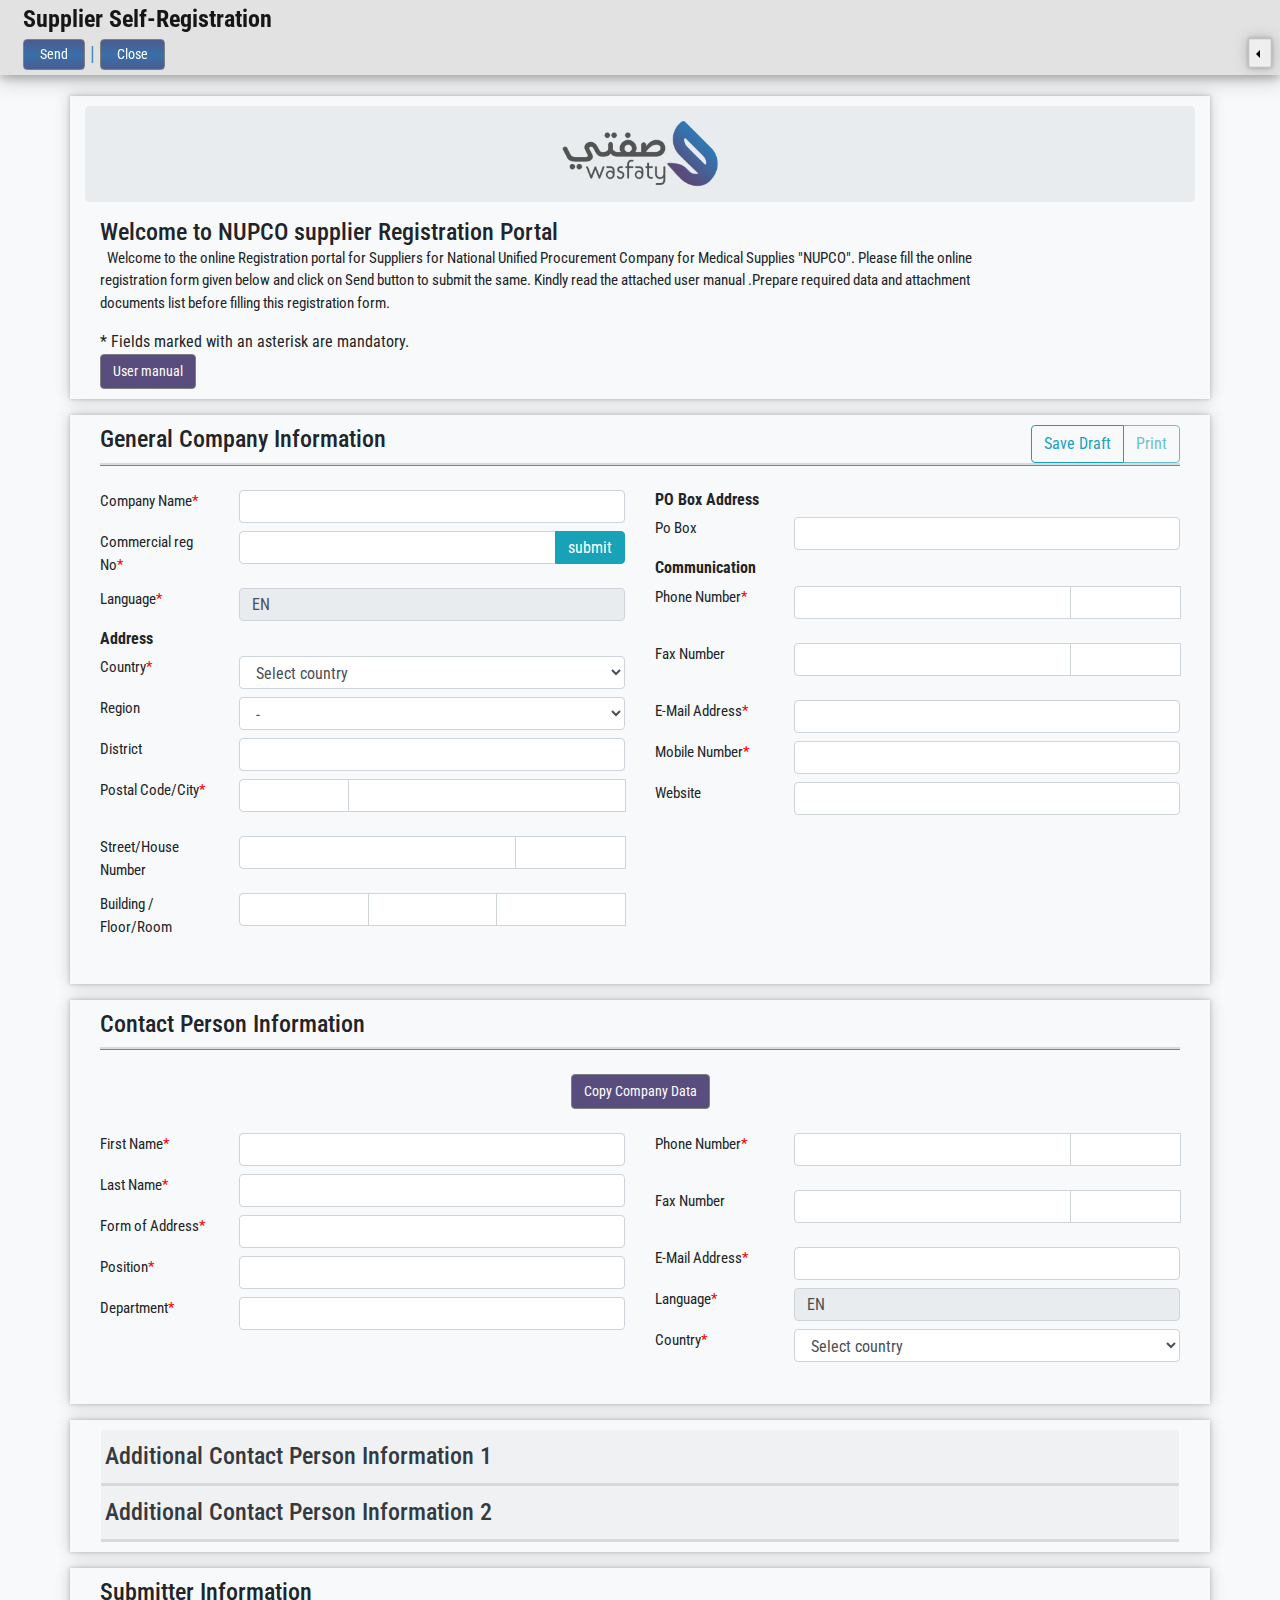
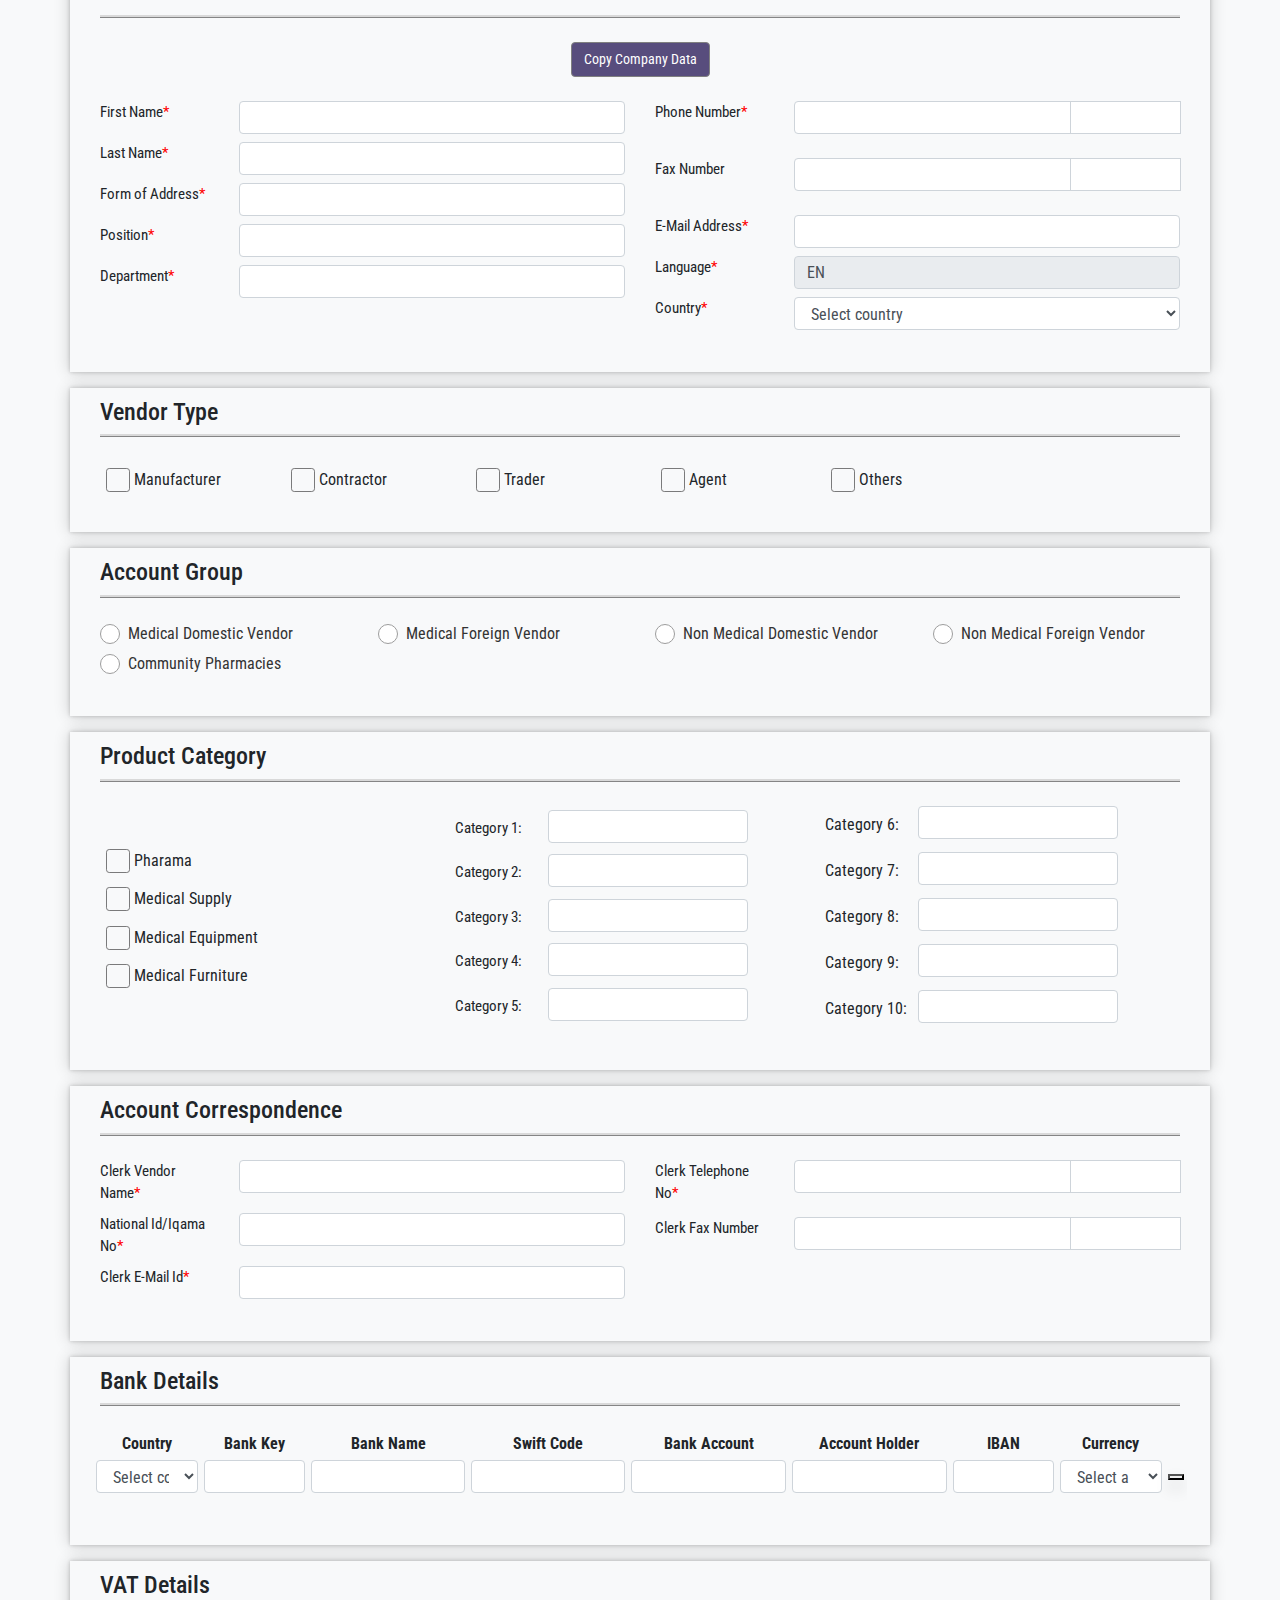
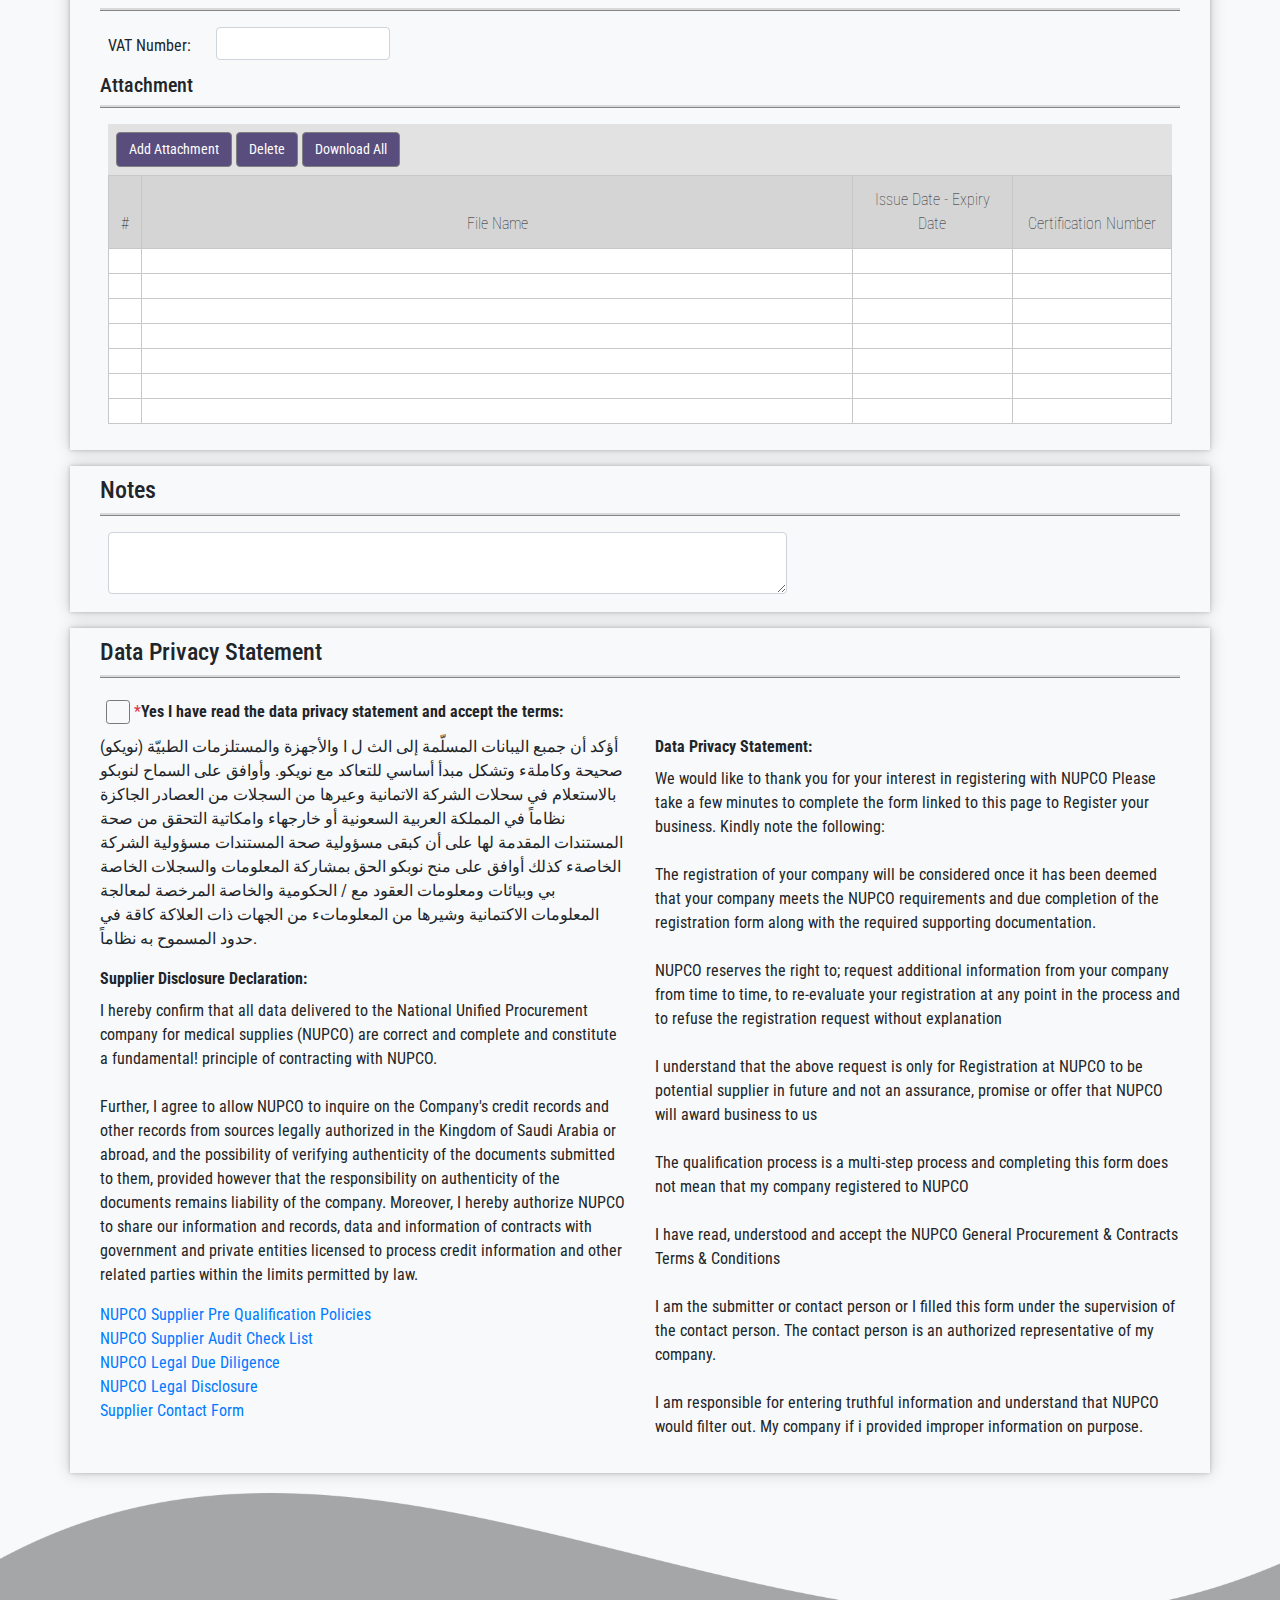
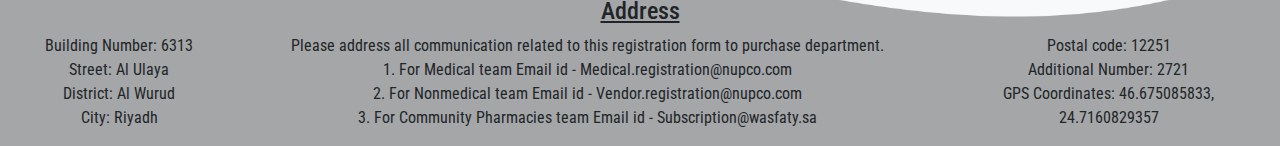
==== commit 617ec553: "hide function" ====
--- a/index.html
+++ b/index.html
@@ -624,7 +624,7 @@
       <label for="others">Others</label>
     </div><!--------col-md-1 close----------------->
     <div class="col-md-3 pl-0">
-      <input class="form-control vdt-input" type="" name="" disabled>
+      <input class="form-control vdt-input" id="chkres" type="" name="" style="display: none">
     </div><!--------col-md-3 close----------------->
   </div><!--------row close----------------->
 </div>
@@ -674,7 +674,7 @@
   </div><!--------row close----------------->
   <hr class="hr-bar">
   <div class="row m-0 my-4 d-flex justify-content-center align-items-center">
-    <div class="col-md-3">
+    <div class="col-md-3" id="maincat1">
        <p class="mb-2">
          <input type="checkbox" id="pharama" name="pharama" value="pharama">
          <label for="pharama">Pharama</label>
@@ -695,7 +695,7 @@
     <div class="col-md-1">
     
     </div><!--------col-md-3 close----------------->
-    <div class="col-md-4 cpi">
+    <div class="col-md-4 cpi" id="maincat2">
        <div class="form-group row">
           <label for="category10" class="col-sm-3 col-form-label px-0">Category 1:</label>
           <div class="col-sm-7 pl-0">
@@ -727,7 +727,7 @@
           </div>
         </div>
     </div><!--------col-md-3 close----------------->
-    <div class="col-md-4">
+    <div class="col-md-4" id="maincat3">
       <div class="form-group row">
           <label for="category10" class="col-sm-3 col-form-label px-0">Category 6:</label>
           <div class="col-sm-7 pl-0">
